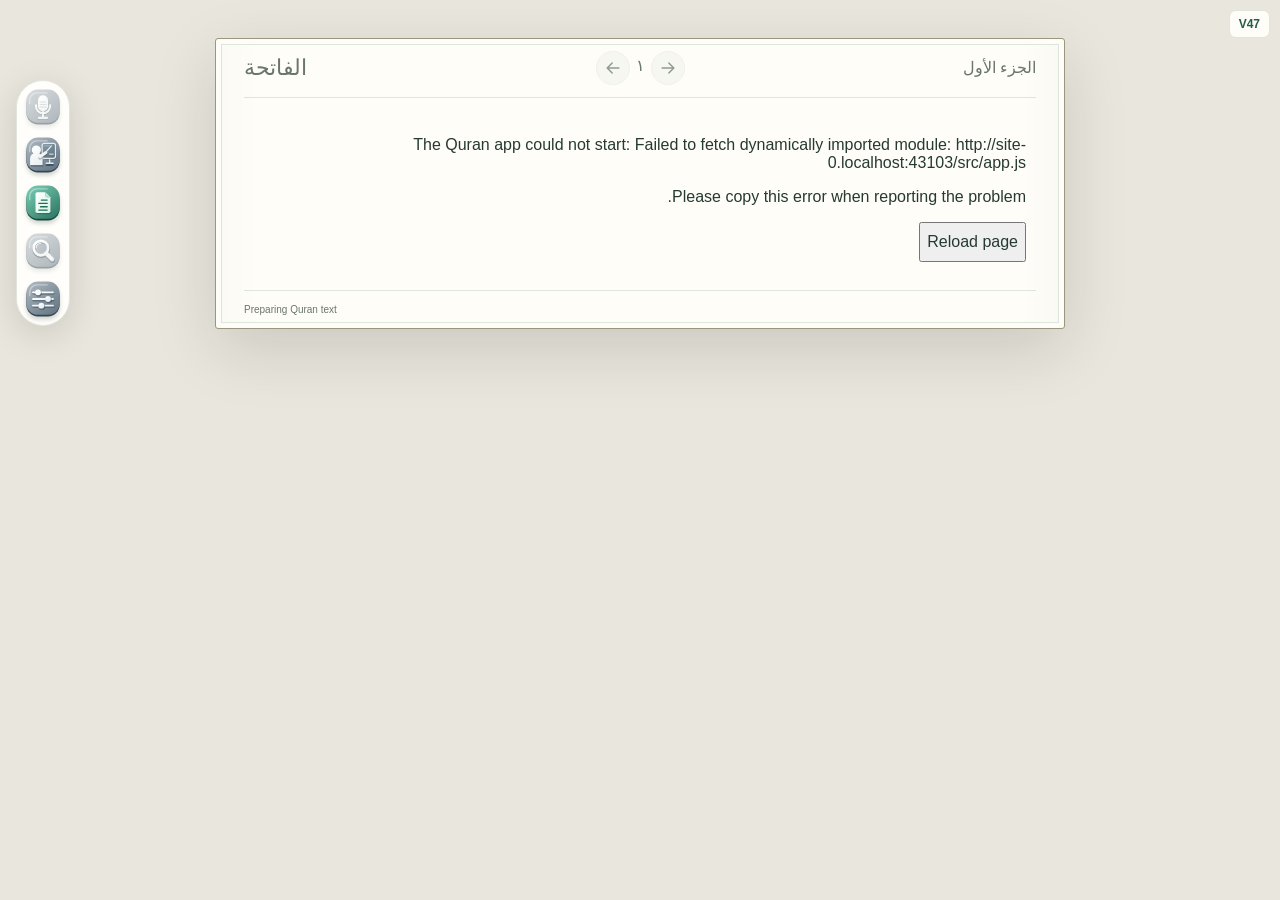
==== index.html @ bebbc144 "changed icons changed icons. and added user sign up with username" ====
<!doctype html>
<html lang="en" data-ui-language="enabled" data-layout="book" data-vowel-review="experimental" data-madd-timing="experimental" data-teacher-voices="preview" data-teacher-retry="word" data-hidden-text="blank">
<head>
  <meta charset="UTF-8"><meta name="viewport" content="width=device-width, initial-scale=1">
  <meta name="theme-color" content="#174f42"><meta name="description" content="Practice Quran memorization with private, offline recitation tracking and a full Mushaf.">
  <title>Recite Al Quran · Quran Recitation Tracker</title>
  <script src="./src/entry.js"></script>
  <link rel="icon" href="./favicon.svg" type="image/svg+xml"><link rel="stylesheet" href="./src/style.css">
  <link rel="stylesheet" href="./src/book.css">
  <link rel="stylesheet" href="./src/accounts.css">
  <link rel="preload" href="./data/AmiriQuran-Regular.ttf" as="font" type="font/ttf" crossorigin>
</head>
<body class="book-view">
  <header class="header">
    <img class="bismillah" src="./assets/bismillah.png" alt="Bismillah ir-Rahman ir-Raheem">
    <button class="icon-button" id="theme" aria-label="Switch color theme">◐</button>
    <span class="app-version" aria-label="Application version 47" title="Loaded application version">V47</span>
  </header>
  <main>
    <section class="card practice" aria-label="Practice and navigation">
      <div class="search-surah-row">
      <button id="search-lock-info" type="button" aria-label="Why search is unavailable" aria-describedby="search-lock-tip" hidden></button>
      <div id="search-lock-tip" role="tooltip" hidden></div>
      <button class="icon-button voice-open" id="voice-open" type="button" aria-label="Find a verse by voice" title="Find a verse by voice" aria-haspopup="dialog" disabled><svg width="22" height="22" viewBox="0 0 24 24" fill="none" stroke="currentColor" stroke-width="1.7" stroke-linecap="round" aria-hidden="true"><circle cx="10" cy="10" r="7"/><path d="m15 15 6 6M7 9v2m3-5v8m3-5v2"/></svg></button>
      <div class="surah-picker"><label class="sr-only" for="surah">Select surah by number, English name, or Arabic name</label><select id="surah" disabled><option>Loading surahs…</option></select></div>
      <form id="search-form" class="unified-search" role="search">
        <label class="sr-only" for="search">Search Quran by page, chapter, verse, or surah name</label>
        <div class="input-group">
          <input id="search" type="search" placeholder="Search a page, surah, or verse…" aria-describedby="search-hint" autocomplete="off" disabled>
          <button id="search-go" type="submit" aria-label="Go to search result" disabled>Go <span aria-hidden="true">↵</span></button>
        </div>
      </form>
      <p id="search-hint">Type <strong>7</strong> for page 7 · <strong>2:255</strong> for an ayah · <strong>S 2</strong> or <strong>Baqarah</strong> for a surah</p>
      </div>
      <div class="recorder" aria-label="Recitation controls">
        <div class="recorder-main">
          <button id="record" class="record-button" aria-label="Start reciting" title="Start reciting" aria-pressed="false" disabled><svg width="22" height="22" viewBox="0 0 24 24" fill="none" stroke="currentColor" stroke-width="1.7" aria-hidden="true"><rect x="9" y="2" width="6" height="12" rx="3"/><path d="M5 10v2a7 7 0 0 0 14 0v-2M12 19v3m-4 0h8"/></svg></button>
          <div class="recitation-counts" aria-label="Automatic word tracking counts"><span class="correct-count" title="Words matched by automatic tracking"><strong id="matched">0</strong> Correct</span><span class="mistake-count" title="Words flagged for review by automatic tracking"><strong id="mistakes">0</strong> Mistakes</span><span class="accuracy-count" title="Matched words divided by matched plus review words for this session; automatic tracking estimate"><strong id="accuracy">—</strong> Accuracy</span></div>
          
          <div class="session-inline" aria-label="Recitation time and passage progress">
            <div class="session-meta"><span id="time" title="Recitation time">00:00</span><span id="percent">0%</span></div>
            <progress id="progress" value="0" max="100" aria-label="Passage progress"></progress>
              </div>
          <div class="practice-actions">
            <button class="text-button" id="reset" aria-label="Reset practice" title="Reset practice">↺ <span>Reset</span></button>
            <button class="icon-button visibility-toggle" id="visibility" type="button" aria-label="Hide Quran text" aria-pressed="false" title="Hide Quran text">
        <span id="eye-open"><svg width="21" height="21" viewBox="0 0 24 24" fill="none" stroke="currentColor" stroke-width="1.7" stroke-linecap="round" stroke-linejoin="round" aria-hidden="true"><path d="M13 3H6a2 2 0 0 0-2 2v14a2 2 0 0 0 2 2h12a2 2 0 0 0 2-2V10ZM13 3v7h7M8 13h8M8 17h8"/></svg></span>
        <span id="eye-closed" hidden><svg width="21" height="21" viewBox="0 0 24 24" fill="none" stroke="currentColor" stroke-width="1.7" stroke-linecap="round" stroke-linejoin="round" aria-hidden="true"><path d="M13 3H6a2 2 0 0 0-2 2v14a2 2 0 0 0 2 2h12a2 2 0 0 0 2-2V10ZM13 3v7h7"/></svg></span>
      </button>
            <div class="font-controls" role="group" aria-label="Quran font size"><button id="font-smaller" class="icon-button" type="button" aria-label="Decrease Quran font size" title="Smaller text">A−</button><button id="font-larger" class="icon-button" type="button" aria-label="Increase Quran font size" title="Larger text">A+</button></div>
          </div>
        </div>
        <p id="status" role="status" aria-live="polite" hidden></p>
        <progress id="download" max="100" value="0" hidden aria-label="Model loading progress"></progress>
        <div id="model-picker" hidden><p>Select your downloaded <code>zipformer_p_arabic_v3.int8.onnx</code> file. It stays on this device.</p><input type="file" id="model-file" accept=".onnx" aria-label="Select downloaded ONNX model"></div>
      </div>
    </section>
    <article class="reader" aria-label="Mushaf">
      <div class="surah-heading">
        <h2 lang="ar" dir="rtl" id="surah-ar">الفاتحة</h2>
        <nav class="page-navigation" aria-label="Mushaf pages"><button id="next-page" class="icon-button" aria-label="Next page" title="Next page" disabled><svg width="20" height="20" viewBox="0 0 24 24" fill="none" stroke="currentColor" stroke-width="1.8" stroke-linecap="round" stroke-linejoin="round" aria-hidden="true"><path d="M19 12H5m6-6-6 6 6 6"/></svg></button><span id="page-label" lang="ar" dir="rtl">١</span><button id="previous-page" class="icon-button" aria-label="Previous page" title="Previous page" disabled><svg width="20" height="20" viewBox="0 0 24 24" fill="none" stroke="currentColor" stroke-width="1.8" stroke-linecap="round" stroke-linejoin="round" aria-hidden="true"><path d="M5 12h14m-6-6 6 6-6 6"/></svg></button></nav>
        <p id="surah-title" lang="ar" dir="rtl">الجزء الأول</p>
        
      </div>
      <div class="ayahs mushaf" id="ayahs" aria-label="Quran passage"><p class="loading">Loading your passage…</p></div>
      <div class="reader-footer"><span id="passage-label">Preparing Quran text</span><div class="legend"><span><i class="green"></i>Matched</span><span><i class="amber"></i>Review</span><span><i class="gray"></i>Upcoming</span></div></div>
    </article>
<!-- Debug panel disabled. Uncomment this block to restore diagnostics.
    <details id="debug-panel" class="card debug-panel">
      <summary>Recitation debug · copy a report when tracking gets stuck</summary>
      <p>Recent recognition text, expected phonemes, match decisions, and audio levels are kept in memory. No audio is recorded or uploaded. Copy before refreshing; only the latest 300 events are retained.</p>
      <div class="debug-actions"><button id="debug-mark" type="button">Mark stuck word</button><button id="debug-copy" type="button">Copy debug report</button><button id="debug-clear" type="button">Clear log</button></div>
      <p id="debug-notice" role="status">Logs collect automatically, even with this section closed. Preview shows the latest 12 events; Copy includes the full log.</p>
      <label class="sr-only" for="debug-output">Recitation diagnostic report</label><textarea id="debug-output" readonly spellcheck="false" dir="ltr"></textarea>
    </details>
    -->
  </main>
  <dialog id="voice-dialog" aria-labelledby="voice-title" aria-describedby="voice-description">
    <div class="voice-heading"><h2 id="voice-title">Find a verse by voice</h2><button id="voice-close" class="icon-button" type="button" aria-label="Close voice search">×</button></div>
    <p id="voice-description">Recite a few words from anywhere in the Quran, then press Find verse. A longer phrase helps distinguish repeated passages.</p>
    <button id="voice-record" type="button">Start voice search</button>
    <p id="voice-status" role="status" aria-live="polite"></p>
    <div id="voice-results" aria-label="Matching verses"></div>
    <p class="hint">Uses your saved speech model. Your voice stays on this device.</p>
  </dialog>
  <div id="mic-notice" popover="manual" hidden>
    <div role="status" aria-live="polite" aria-atomic="true"><strong>Microphone off</strong><p id="mic-notice-message"></p></div>
    <button id="mic-notice-close" class="icon-button" type="button" aria-label="Dismiss microphone notification">×</button>
  </div>
  <script src="./src/book.js"></script>
</body>
</html>
---- src/style.css ----
@font-face{font-family:Hafs;src:url('../data/HafsSmart.ttf') format('truetype');font-display:swap}
.voice-open{display:inline-flex;align-items:center;justify-content:center;flex:0 0 40px;width:40px;height:40px;border:1px solid var(--border);border-radius:50%;color:var(--green);margin-left:auto}
.voice-open:hover{background:var(--soft)}
#voice-dialog{width:min(560px,calc(100vw - 32px));max-height:85dvh;box-sizing:border-box;overflow:auto;background:var(--card);color:var(--ink);border:1px solid var(--border);border-radius:20px;padding:24px;box-shadow:0 24px 80px #0004}
#voice-dialog::backdrop{background:#071f1ac0;backdrop-filter:blur(4px)}
.voice-heading{display:flex;align-items:center;justify-content:space-between;gap:12px}.voice-heading h2{margin:0;font-size:21px}
#voice-description,#voice-status{font-size:14px;line-height:1.7}#voice-record{padding:12px 20px;background:var(--green);color:white;border:0;border-radius:24px}
#voice-record.listening{background:#dc2626;animation:voice-pulse 1.8s ease-in-out infinite}
@keyframes voice-pulse{50%{box-shadow:0 0 0 7px #dc262625}}
@media(prefers-reduced-motion:reduce){#voice-record.listening{animation:none}}
#voice-results{display:grid;gap:10px}.voice-result{display:grid;gap:9px;width:100%;padding:14px;border:1px solid var(--border);border-radius:12px;background:var(--soft);color:var(--ink);text-align:left;white-space:normal}
.voice-result:hover{border-color:var(--green)}.voice-result [lang=ar]{font-family:'Traditional Arabic','Segoe UI',serif;font-size:25px;line-height:1.8;text-align:right}
@media(max-width:400px){.recorder-main{gap:7px!important}.recitation-counts{gap:7px!important}.voice-open{flex-basis:34px;width:34px;height:34px}#voice-dialog{padding:18px}}
#word-info{position:fixed;z-index:20;width:max-content;max-width:min(360px,calc(100vw - 16px));max-height:calc(100vh - 16px);overflow:auto;white-space:pre-line;overflow-wrap:anywhere;pointer-events:none;background:var(--card);color:var(--ink);border:1px solid var(--border);border-radius:12px;padding:14px 16px;box-shadow:0 8px 32px #0003;font:13px/1.8 'Segoe UI',sans-serif;text-align:start}
.continuous-hint{flex:1;text-align:right;font-size:11px;color:var(--muted);margin-right:8px}
#record{position:relative;isolation:isolate}
#record.recording{box-shadow:0 0 0 var(--voice-glow,6px) color-mix(in srgb,var(--green) 12%,transparent)}
#record.recording::before,#record.recording::after{content:'';position:absolute;inset:-4px;border:1.5px solid var(--green);border-radius:50%;pointer-events:none;animation:mic-ripple 2.2s ease-out infinite}
#record.recording::after{animation-delay:1.1s}
@keyframes mic-ripple{0%{transform:scale(.95);opacity:.7}100%{transform:scale(1.5);opacity:0}}
@media(prefers-reduced-motion:reduce){#record.recording::before,#record.recording::after{animation:none;opacity:.3}}
@media(max-width:650px){.continuous-hint{display:none}}
.debug-panel{max-width:850px;margin:20px auto;padding:18px 20px;font-size:12px}
.debug-panel summary{cursor:pointer;color:var(--ink)}
.debug-panel p{font-size:11px;color:var(--muted);line-height:1.7}
.debug-actions{display:flex;flex-wrap:wrap;gap:8px;margin:12px 0}
.debug-actions button{border:1px solid var(--border);border-radius:7px;background:var(--soft);color:var(--ink);padding:8px 12px;font-size:12px}
#debug-output{display:block;box-sizing:border-box;width:100%;height:320px;resize:vertical;border:1px solid var(--border);border-radius:8px;padding:12px;background:var(--card);color:var(--ink);font:12px/1.7 Consolas,monospace;text-align:left;tab-size:2}
:root{font-family:'Segoe UI',sans-serif;font-synthesis:none;color:#253a32;background:#f5f6f2;--card:#fffefa;--ink:#253a32;--muted:#69766c;--border:#e0e5dc;--green:#215d49;--soft:#eef3ea;--amber:#9b631d;--paper:#fffdf8;--ornament:#9b967e;--quran-size:34px;color-scheme:light}
*{box-sizing:border-box}body{margin:0}button,select,input{font:inherit}button{cursor:pointer}button:disabled,select:disabled,input:disabled{opacity:.5;cursor:default}button:focus-visible,a:focus-visible,select:focus-visible,input:focus-visible,summary:focus-visible{outline:3px solid #b89f62;outline-offset:3px}a{color:inherit}button,select,input{min-height:40px}button{color:var(--ink)}[hidden]{display:none!important}
.header{position:relative;text-align:center;padding:20px 85px 12px}.bismillah{display:block;width:240px;max-width:100%;height:auto;margin:0 auto 9px}.brand{font-size:22px;font-weight:650;text-decoration:none;letter-spacing:-.7px}.brand span{font-weight:400}.header p{font-size:11px;color:var(--muted);margin:5px 0 0}.header #theme{position:absolute;right:66px;top:18px}.app-version{position:absolute;right:16px;top:21px;background:var(--card);color:var(--green);border:1px solid var(--border);border-radius:7px;padding:6px 9px;font-size:12px;font-weight:650}
main{max-width:1180px;padding:12px 28px 28px;margin:auto}.card{background:var(--card);border:1px solid var(--border);border-radius:13px}.practice{padding:20px 24px}.section-heading{display:flex;align-items:center;justify-content:space-between;gap:12px;margin-bottom:18px}h1{font-family:Georgia,serif;font-weight:400;font-size:22px;margin:0}.private-badge{display:flex;align-items:center;gap:7px;font-size:11px;color:var(--green);white-space:nowrap}.status-dot{display:inline-block;width:6px;height:6px;border-radius:50%;background:#56856b;vertical-align:middle}
label{display:block;font-size:9px;letter-spacing:1px;color:var(--muted);font-weight:650;margin-bottom:7px}.navigation{display:grid;grid-template-columns:1.4fr 1.1fr 1fr;gap:16px}.navigation>*{min-width:0}.input-group{display:flex;gap:5px}select,input:not([type=checkbox]){width:100%;min-width:0;border:1px solid var(--border);border-radius:7px;background:var(--card);color:var(--ink);font-size:12px;padding:9px}select{max-width:100%}.input-group button{border:1px solid var(--border);border-radius:7px;background:var(--soft);font-size:12px;padding:0 12px}#page{text-align:center;min-width:55px}#previous-page,#next-page{font-size:22px;padding:0 10px}.settings{display:grid;grid-template-columns:1fr .65fr .65fr 1.8fr 1.1fr auto;align-items:end;gap:14px;margin-top:17px}.settings>*{min-width:0}.segmented{display:flex;gap:3px;border-radius:8px;padding:3px;background:var(--soft)}.segmented button{flex:1;border:0;border-radius:6px;background:transparent;color:var(--muted);font-size:11px;min-height:34px;padding:7px}.segmented button[aria-pressed=true]{background:var(--card);color:var(--green);box-shadow:0 1px 4px #00000012}.toggle-row{display:flex;align-items:center;gap:7px;letter-spacing:0;font-weight:400;font-size:11px;margin:0;min-height:40px;white-space:nowrap}input[type=checkbox]{accent-color:var(--green);width:16px;min-height:16px;height:16px}.hint{color:var(--muted);font-size:11px;line-height:1.7}.practice>.hint{margin:8px 0 14px}
.recorder{border-top:1px solid var(--border);padding-top:16px}.recorder-main{display:flex;align-items:center;gap:18px}.record-button{display:flex;align-items:center;justify-content:center;gap:9px;background:var(--green);color:white;border:0;border-radius:9px;padding:12px 18px;font-size:12px;white-space:nowrap;min-height:46px}.record-button.recording{background:#844f3f}.record-button:hover:not(:disabled){filter:brightness(1.1)}.waveform{flex:1;display:flex;align-items:center;justify-content:center;gap:4px;height:38px;overflow:hidden}.waveform i{width:3px;min-width:3px;height:5px;border-radius:3px;background:#a6bca7;transition:height .09s}.session-stats{display:flex;gap:20px;font-size:10px;color:var(--muted);white-space:nowrap}.session-stats strong{font-size:15px;font-weight:500;color:var(--ink);font-variant-numeric:tabular-nums}.text-button,.icon-button{border:0;background:transparent;color:var(--muted);font-size:12px;padding:8px;border-radius:6px}.icon-button{min-width:38px;color:var(--ink)}.text-button:hover,.icon-button:hover{background:var(--soft)}progress{width:100%;height:4px;border:0;display:block;overflow:hidden;border-radius:4px;background:var(--soft);accent-color:var(--green)}progress::-webkit-progress-bar{background:var(--soft)}progress::-webkit-progress-value{background:var(--green)}progress::-moz-progress-bar{background:var(--green)}#progress{margin-top:15px}.status-row{display:flex;justify-content:space-between;align-items:baseline;gap:20px}#status{font-size:11px;line-height:1.7;color:var(--muted);margin:10px 0 0}#status.error{color:#b04437}.status-row .hint{margin:10px 0 0;text-align:right}#download{margin-top:12px}#model-picker p{font-size:12px;line-height:1.7}#model-file{max-width:100%}
.reader-toolbar{display:flex;align-items:center;justify-content:space-between;max-width:850px;margin:18px auto 7px;gap:10px}.reader-toolbar>span{font-size:9px;letter-spacing:1px;color:var(--muted)}.reader-toolbar>div{display:flex;align-items:center}.reader{max-width:850px;margin:0 auto 20px;background:var(--paper);border:1px solid var(--border);border-radius:7px;padding:0 30px;box-shadow:0 12px 35px #283a2607;overflow:hidden}.surah-heading{display:flex;align-items:center;justify-content:space-between;gap:15px;border-bottom:1px solid var(--border);padding:18px 2px}.surah-heading h2{font-family:'Traditional Arabic',serif;font-size:22px;font-weight:400;margin:0;color:var(--muted)}.surah-heading p{font-size:11px;color:var(--muted);margin:0}.ayahs{position:relative;padding:20px 6px 28px;min-height:380px;max-height:820px;overflow-y:auto;scrollbar-width:thin;scrollbar-color:var(--border) transparent;direction:rtl}.ayah{direction:rtl;text-align:center;padding:8px 4px;border-radius:8px;line-height:2.2;margin:4px 0}.ayah.current{background:var(--soft)}.mushaf-line{display:flex;align-items:baseline;justify-content:space-between;gap:2px;direction:rtl;line-height:2.1;white-space:nowrap}.opening-page .mushaf-line{justify-content:center;gap:6px}.word{font-family:Hafs,serif;font-size:var(--quran-size);line-height:inherit;min-height:0;border:0;background:transparent;color:var(--ink);padding:0 2px;border-radius:5px;position:relative;white-space:nowrap}.word.matched{color:var(--green)}.word.review{color:var(--amber);text-decoration:underline dotted;text-underline-offset:6px}.word.next{background:#b9d9c5;box-shadow:0 0 0 1px #92b69d}.word:hover{background:#acbba430}.word.concealed{color:transparent!important;text-decoration:none;user-select:none}.word.concealed:after{content:'';position:absolute;left:3px;right:3px;top:45%;height:9px;background:var(--border);border-radius:3px}.ayah-number{display:inline-grid;place-items:center;flex-shrink:0;border:1px solid var(--ornament);outline:1px solid var(--ornament);outline-offset:2px;border-radius:40%;font-size:12px;line-height:1;min-width:22px;height:24px;margin:0 7px;color:var(--ornament);vertical-align:middle}.mushaf-surah-header{text-align:center;position:relative;font-family:'Traditional Arabic',serif;font-size:27px;font-weight:400;border:3px double var(--ornament);border-radius:3px;margin:14px 6px 18px;padding:5px 40px;line-height:1.4}.mushaf-surah-header:before,.mushaf-surah-header:after{content:'✧';position:absolute;top:4px;color:var(--ornament);font-family:serif;font-size:25px}.mushaf-surah-header:before{right:12px}.mushaf-surah-header:after{left:12px}.page-bismillah{display:block;width:220px;max-width:65%;height:auto;margin:12px auto 20px}.reader-footer{display:flex;align-items:center;justify-content:space-between;gap:15px;border-top:1px solid var(--border);padding:17px 0;font-size:9px;color:var(--muted)}.legend{display:flex;gap:12px;white-space:nowrap}.legend span{display:flex;gap:5px;align-items:center}.legend i{width:5px;height:5px;border-radius:50%}.green{background:#448566}.amber{background:#b58d45}.gray{background:#c1c6bb}.privacy-note{text-align:center;color:var(--muted);font-size:10px;line-height:1.7;margin:8px 0}.history{max-width:850px;margin:20px auto;padding:17px 20px;font-size:12px}.history summary{cursor:pointer}.history summary>span{float:right;font-size:10px;color:var(--muted)}.history-item{display:flex;justify-content:space-between;gap:15px;border-bottom:1px solid var(--border);padding:13px 0;font-size:11px}.history-item>span{color:var(--muted)}footer{text-align:center;color:var(--muted);font-size:10px;line-height:1.8;margin-top:24px}footer p{margin:5px}footer a{margin-left:8px}.loading{text-align:center;color:var(--muted);font-size:13px;padding:40px}
body.dark{--card:#1c2722;--paper:#15231b;--ink:#e3e8de;--muted:#a0afa2;--border:#34483a;--green:#8abc9b;--soft:#26392c;--amber:#e0b775;--ornament:#879880;background:#111c16;color:var(--ink);color-scheme:dark}.dark .record-button{background:#326c50}.dark .record-button.recording{background:#844f3f}.dark .word.next{background:#294e38;box-shadow:0 0 0 1px #739780}.dark .bismillah,.dark .page-bismillah{filter:brightness(0) invert(.9)}
@media(max-width:950px){.settings{grid-template-columns:1fr .65fr .65fr 1.5fr}.settings .toggle-row{grid-column:2/4}.session-stats{gap:12px}.waveform{max-width:180px}.navigation{grid-template-columns:1fr 1fr}.navigation #page-form{grid-column:1/-1;max-width:330px}.reader{padding:0 20px}}
@media(max-width:600px){main{padding:8px 10px 20px}.header{padding:18px 75px 10px}.bismillah{width:190px}.header p{font-size:9px}.header #theme{right:58px;top:15px}.app-version{right:10px;top:18px}.practice{padding:16px 13px}.section-heading{align-items:flex-start}h1{font-size:18px}.private-badge{font-size:9px;gap:4px}.navigation{grid-template-columns:1fr;gap:12px}.navigation #page-form{grid-column:auto;max-width:none}.settings{grid-template-columns:1fr 1fr 1fr;gap:12px 9px}.settings .mode{grid-column:1/3}.settings .toggle-row{grid-column:1/-1;min-height:24px}.recorder-main{flex-wrap:wrap;gap:10px}.record-button{flex:1}.waveform{flex:1;max-width:none}.waveform i:nth-child(n+20){display:none}.session-stats{order:2;width:100%;justify-content:center}.status-row{display:block}.status-row .hint{text-align:left;margin-top:3px}.reader{padding:0 11px}.surah-heading{padding:14px 0}.surah-heading h2{font-size:19px}.surah-heading p{font-size:10px}.ayahs{padding:10px 3px 24px;max-height:75vh}.mushaf-line{gap:1px}.mushaf-line .word{padding:0 1px}.ayah-number{margin:0 4px;min-width:17px;height:20px;font-size:10px}.reader-footer{flex-wrap:wrap;font-size:8px;gap:10px}.reader-toolbar>span{font-size:8px;letter-spacing:.5px}.mushaf-surah-header{font-size:24px}.history-item{flex-direction:column;gap:4px}.history summary>span{font-size:9px}}
@media(prefers-reduced-motion:reduce){*{scroll-behavior:auto!important;transition:none!important}}

/* A single search field and a compact recitation bar. */
.header{padding-bottom:2px}.header .bismillah{margin-bottom:0}
.practice{max-width:850px;margin:0 auto;padding:18px 22px}
.sr-only{position:absolute;width:1px;height:1px;padding:0;margin:-1px;overflow:hidden;clip:rect(0,0,0,0);white-space:nowrap;border:0}
.unified-search .input-group{position:relative;align-items:center;gap:0;background:var(--card);border:1px solid var(--border);border-radius:12px;overflow:hidden}
.unified-search .input-group:focus-within{outline:2px solid var(--green);outline-offset:2px}
.search-icon{flex-shrink:0;margin-left:15px;color:var(--muted)}
.unified-search #search{border:0;outline:none;background:transparent;padding:15px 12px;font-size:14px;min-height:52px}
.unified-search #search-go{flex-shrink:0;background:var(--soft);border:0;margin:6px;padding:0 15px;border-radius:8px;color:var(--green)}
.unified-search #search-go span{margin-left:7px;opacity:.6}
#search-hint{font-size:11px;color:var(--muted);line-height:1.9;margin:9px 2px 17px;text-wrap:pretty}
#search-hint strong{font-weight:600;color:var(--ink)}
.reader-toolbar{display:grid;grid-template-columns:1fr auto 1fr;gap:12px}
.reader-toolbar .page-navigation{display:flex;align-items:center;justify-content:center;gap:8px;font-size:12px;color:var(--muted)}
.reader-toolbar .visibility-toggle{justify-self:end;display:inline-flex;align-items:center;justify-content:center;width:42px;height:42px;border:1px solid var(--border);border-radius:9px;transition:background .15s,color .15s}
.visibility-toggle span{display:flex;align-items:center;justify-content:center}
.visibility-toggle[aria-pressed=true]{background:var(--soft);color:var(--green);border-color:var(--green)}
.search-surah-row{display:grid;grid-template-columns:auto minmax(0,1fr) minmax(0,1fr);gap:12px;align-items:center}
.search-surah-row .voice-open{margin:0;width:42px;height:42px;min-width:42px;border:1px solid var(--border);border-radius:12px;color:var(--green)}
.recorder-main #reset{margin-left:auto}
.search-surah-row>*{min-width:0}
.surah-picker select{height:54px;padding:12px;border-radius:12px;font-size:14px;direction:ltr}
.recorder-main{flex-wrap:nowrap}
.recorder-main .record-button{flex:0 0 48px;width:48px;height:48px;min-height:48px;padding:0;border-radius:50%}
.record-button.recording,.dark .record-button.recording{background:#dc2626;color:#fff;box-shadow:0 0 0 4px #dc26261a}
.recitation-counts{display:flex;align-items:center;gap:20px;white-space:nowrap;font-size:12px}
.recitation-counts strong{font-size:19px;font-weight:600;font-variant-numeric:tabular-nums;margin-right:4px}
.correct-count{color:var(--green)}.mistake-count{color:#b83232}.dark .mistake-count{color:#ff9292}
.session-meta{display:flex;justify-content:space-between;font-size:10px;color:var(--muted);margin-top:7px;font-variant-numeric:tabular-nums}
.ayah-number{font-family:'Traditional Arabic','Noto Naskh Arabic','Segoe UI',serif}
.bismillah-line{display:flex;align-items:baseline;justify-content:center;gap:clamp(4px,1vw,10px);margin:8px 0 18px;direction:rtl}
.bismillah-line .word{font-family:'Traditional Arabic','Noto Naskh Arabic','Geeza Pro',serif;font-size:clamp(28px,4vw,40px);font-weight:400;line-height:1.9;padding:0 2px}
@media(max-width:600px){.practice{padding:14px 13px}.header{padding-bottom:0}.unified-search #search{font-size:13px;padding:13px 8px}.unified-search #search-go{padding:0 11px}.search-icon{margin-left:10px}#search-hint{font-size:10px;margin-bottom:13px}.reader-toolbar{grid-template-columns:1fr auto;gap:8px}.reader-status{display:none}.reader-toolbar .page-navigation{justify-self:start}.bismillah-line{gap:4px}}
@media(max-width:600px){.search-surah-row{gap:8px}.search-surah-row .search-icon{display:none}.search-surah-row #search{font-size:12px;padding:12px 7px}.search-surah-row #search-go{padding:0 8px;margin:5px}.search-surah-row #search-go span{display:none}.surah-picker select{font-size:12px;padding:10px 6px}.recorder-main{gap:12px}.recorder-main .waveform{display:none}.recitation-counts{flex:1;justify-content:center;gap:12px;font-size:11px}.recitation-counts strong{font-size:17px;margin-right:2px}.recorder-main #reset{padding:6px;font-size:11px}}
/* V14: keep navigation in the header and practice feedback in one compact row. */
.header{display:grid;grid-template-columns:auto minmax(0,1fr) auto auto;align-items:center;gap:10px;padding:12px 16px 4px}
.header .bismillah{width:240px;max-width:100%;margin:0 auto}
.header #theme,.header .app-version{position:static}
.header .app-version{justify-self:end;white-space:nowrap}
.header .page-navigation{display:flex;align-items:center;gap:4px;white-space:nowrap;font-size:12px;color:var(--muted);direction:ltr}
.recorder{padding-top:10px}
.recorder-main{gap:14px}
.recorder-main .visibility-toggle{display:inline-flex;align-items:center;justify-content:center;flex:0 0 38px;width:38px;height:38px;padding:7px;border:1px solid var(--border);border-radius:9px}
.session-inline{flex:1;min-width:66px;max-width:220px;margin-left:2px}
.session-inline .session-meta{margin:0 0 5px;gap:8px;line-height:1.2}
.session-inline #progress{margin:0;height:3px}
.practice+.reader{margin-top:10px}
@media(max-width:600px){.header{gap:4px;padding:10px 10px 2px}.header .page-navigation{gap:0;font-size:10px}.header #next-page,.header #previous-page{min-width:28px;padding:0 6px}.header #theme{min-width:30px;padding:6px}.header .app-version{font-size:11px;padding:5px 7px}.recorder-main{gap:8px}.recorder-main .record-button{flex-basis:40px;width:40px;height:40px;min-height:40px}.recorder-main .recitation-counts{flex:0 0 auto;gap:9px;font-size:10px}.recorder-main .recitation-counts strong{font-size:16px}.recorder-main .visibility-toggle{flex-basis:32px;width:32px;height:34px;min-width:32px;padding:5px}.session-inline{min-width:48px;margin:0}.session-inline .session-meta{font-size:9px;gap:3px}}
@media(max-width:430px){.recorder-main #reset span{display:none}.recorder-main #reset{font-size:18px;padding:3px;min-width:24px}.recorder-main{gap:6px!important}.recorder-main .recitation-counts{gap:6px!important}}
/* Center navigation within the Mushaf heading, without adding another row. */
.header{display:block;padding:12px 100px 4px}
.header #theme{position:absolute;right:66px;top:12px}
.header .app-version{position:absolute;right:16px;top:15px}
.surah-heading{display:grid;grid-template-columns:minmax(0,1fr) auto minmax(0,1fr);gap:12px;padding:10px 2px}
.surah-heading h2{justify-self:start;min-width:0;overflow-wrap:anywhere}
.surah-heading p{justify-self:end;text-align:right;min-width:0}
.surah-heading .page-navigation{display:flex;align-items:center;justify-content:center;gap:4px;white-space:nowrap;font-size:12px;color:var(--muted);direction:ltr}
@media(max-width:600px){.header{padding:10px 85px 2px}.header #theme{right:54px;top:9px}.header .app-version{right:10px;top:12px}.surah-heading{gap:6px;padding:8px 0}.surah-heading .page-navigation{gap:0;font-size:11px}.surah-heading #next-page,.surah-heading #previous-page{min-width:30px;padding:0 6px}}
/* V16: natural word spacing and a full-height Mushaf with document scrolling. */
.reader{border:1px solid var(--ornament);border-radius:12px;box-shadow:0 8px 30px #283a2610,inset 0 0 0 4px var(--paper),inset 0 0 0 5px var(--border)}
.reader .ayahs{max-height:none;min-height:0;overflow:visible;padding:22px 10px 28px}
.mushaf-line,.opening-page .mushaf-line{justify-content:center;flex-wrap:wrap;column-gap:5px;row-gap:0;white-space:normal;line-height:1.95}
.mushaf-line .word{flex:0 0 auto;padding:0 2px}
.bismillah-line{flex-wrap:wrap;gap:5px}
.bismillah-line .word{font-size:var(--quran-size)}
.mushaf-heading-info{min-width:0}
.surah-heading .mushaf-heading-info p{text-align:left;margin-top:3px;font-size:10px;line-height:1.4}
.font-controls{display:flex;justify-self:end;gap:2px;border:1px solid var(--border);border-radius:9px;background:var(--paper)}
.font-controls button{min-width:34px;padding:6px;font-size:13px}
@media(max-width:600px){.reader .ayahs{padding:16px 3px 22px}.mushaf-line,.opening-page .mushaf-line{column-gap:3px;line-height:1.85}.font-controls button{min-width:30px;padding:5px;font-size:12px}.surah-heading .mushaf-heading-info p{font-size:9px}.surah-heading .mushaf-heading-info h2{font-size:17px}}
/* Disabled native inputs do not consistently receive pointer events. */
.search-surah-row{position:relative}
#search-lock-info{position:absolute;inset:0;z-index:2;width:100%;height:100%;border:0;border-radius:12px;padding:0;background:transparent;cursor:help}
#search-lock-info:focus-visible{outline:2px solid var(--green);outline-offset:3px}
#search-lock-tip{position:absolute;top:calc(100% + 7px);left:0;right:0;z-index:3;width:fit-content;max-width:100%;padding:10px 14px;background:var(--card);color:var(--ink);border:1px solid var(--border);border-radius:10px;box-shadow:0 6px 24px #0002;font-size:12px;line-height:1.6}
/* Temporary microphone-stop notice; does not move the Mushaf or take focus. */
#mic-notice{position:fixed;inset:auto 16px calc(20px + env(safe-area-inset-bottom)) auto;margin:0;z-index:100;width:min(390px,calc(100vw - 32px));display:flex;align-items:flex-start;gap:12px;padding:16px;border:1px solid var(--border);border-left:4px solid #dc2626;border-radius:12px;background:var(--card);color:var(--ink);box-shadow:0 10px 40px #0003;font:13px/1.6 'Segoe UI',sans-serif}
#mic-notice strong{font-size:14px}#mic-notice p{margin:4px 0 0}#mic-notice-close{flex:0 0 32px;min-width:32px;font-size:22px;padding:0;margin-left:auto}#mic-notice::backdrop{background:transparent;pointer-events:none}
/* Keep Reset, visibility, and text size together in that order. */
.practice-actions{display:flex;align-items:center;gap:8px;flex:0 0 auto;margin-left:auto}
.recorder-main .practice-actions #reset{margin-left:0;white-space:nowrap}
.practice-actions .font-controls{flex:0 0 auto}
.surah-heading .page-navigation{grid-column:2;grid-row:1;flex-wrap:nowrap;justify-self:center}
#page-label{white-space:nowrap;flex-shrink:0}
@media(max-width:600px){.recorder-main{flex-wrap:wrap}.practice-actions{gap:6px}.recorder-main .session-inline{max-width:none}.surah-heading>h2{grid-column:1;grid-row:1}.surah-heading>p{grid-column:3;grid-row:1}}
/* Preserve printed line assignments and align ordinary lines to both margins. */
.mushaf-line,.opening-page .mushaf-line{flex-wrap:nowrap;white-space:nowrap;column-gap:3px;font-size:var(--quran-size);line-height:1.95}
.mushaf-line{justify-content:space-between}
.opening-page .mushaf-line{justify-content:center;column-gap:6px}
.mushaf-line .word{padding:0;flex:0 0 auto}
.mushaf-line .ayah-number{font-size:.36em;min-width:1.8em;width:auto;height:2em;margin:0 .5em;flex:0 0 auto}
.bismillah-line{flex-wrap:nowrap;white-space:nowrap}
@media(max-width:600px){.mushaf-line{column-gap:2px}.opening-page .mushaf-line{column-gap:4px}}
/* Keep examples beneath only the text-search column. */
.search-surah-row{row-gap:6px}
.search-surah-row #search-hint{grid-column:3;grid-row:2;margin:0 2px 12px;text-align:left;overflow-wrap:anywhere}
.search-surah-row #search-lock-info{bottom:auto;height:54px}
.search-surah-row #search-lock-tip{top:61px}
/* V26: compact examples, tracking accuracy, and optically centered navigation. */
.search-surah-row #search-hint{font-size:10px;line-height:1.5;margin-bottom:10px}
.accuracy-count{color:var(--ink)}
.recorder-main{flex-wrap:wrap}
.surah-heading .page-navigation{gap:6px;align-items:center;line-height:1}
.surah-heading #next-page,.surah-heading #previous-page{display:inline-flex;align-items:center;justify-content:center;width:34px;height:34px;min-height:34px;min-width:34px;padding:0;border:1px solid var(--border);border-radius:50%;background:var(--soft)}
.page-navigation svg{display:block;flex-shrink:0}
#page-label{display:inline-flex;align-items:center;justify-content:center;height:34px;line-height:1;font-variant-numeric:tabular-nums}
.reader-footer{flex-wrap:wrap}
@media(max-width:600px){.search-surah-row #search-hint{font-size:10px}.surah-heading .page-navigation{gap:3px}.surah-heading #next-page,.surah-heading #previous-page{width:30px;min-width:30px;height:32px;min-height:32px}#page-label{height:32px}.recorder-main .recitation-counts{flex-wrap:wrap;row-gap:4px}}
/* Shared, interactive word feedback on desktop and mobile. */
#word-info{pointer-events:auto;white-space:normal;width:350px;max-width:calc(100vw - 16px);overscroll-behavior:contain}
.word-info-heading{display:flex;align-items:center;justify-content:space-between;gap:12px;border-bottom:1px solid var(--border);padding-bottom:6px;margin-bottom:10px}
#word-info .word-info-close{font-size:22px;min-width:32px;min-height:32px;padding:0;line-height:1}
.word-info-field{margin:10px 0}.word-info-field>strong{font-size:11px;color:var(--muted)}
.word-info-arabic{font-family:Hafs,'Traditional Arabic','Segoe UI',serif;font-size:12px;line-height:1.5}
#word-info .word-info-note{font-size:11px;color:var(--muted);line-height:1.6;margin:9px 0}
#word-info details{border-top:1px solid var(--border);padding-top:10px;margin-top:12px}
#word-info summary{cursor:pointer;color:var(--green);font-weight:600;padding:4px 0}
.word-info-reference ul{list-style:none;padding:0;margin:6px 0;line-height:1.9}
.word-info-reference li{direction:ltr;unicode-bidi:plaintext}
/* Compact translucent word card, shared by desktop and mobile. */
#word-info{width:max-content;max-width:min(360px,calc(100vw - 16px));padding:10px 12px;font-size:12px;line-height:1.55;background:rgba(255,254,250,.6);backdrop-filter:blur(2px);-webkit-backdrop-filter:blur(2px);border-radius:12px;box-shadow:0 8px 28px #0003}
body.dark #word-info{background:rgba(28,39,34,.6)}
#word-info.is-review{max-width:min(330px,calc(100vw - 16px))}
#word-info .word-info-heading{gap:10px;margin:0 0 6px;padding:0 0 6px;align-items:center;flex-wrap:wrap;position:relative;padding-right:27px}
.word-info-word{font-family:'Traditional Arabic','Segoe UI',serif;font-size:12px;line-height:1.5}
.word-info-pronunciation{color:var(--green);font-size:12px;unicode-bidi:isolate;overflow-wrap:anywhere}
#word-info .word-info-close{position:absolute;right:-4px;top:0;min-width:26px;min-height:30px;font-size:21px;color:var(--muted)}
#word-info .word-info-reference ul{margin:0;line-height:1.65}
#word-info .word-info-field{margin:6px 0}
#word-info .word-info-note{margin:6px 0}
#word-info details{margin-top:8px;padding-top:6px}
#word-info .word-info-heading{padding-right:0}
---- src/book.css ----
/* Shared book layout; application behavior stays in the shared app. */
@font-face{font-family:BookQuran;src:url('../data/AmiriQuran-Regular.ttf') format('truetype');font-weight:400;font-style:normal;font-display:swap}
/* One bundled Unicode font for the Quran and recognized Arabic alike. */
.book-view .word,.book-view .bismillah-line .word,.book-view [lang=ar],.book-view .ayah-number{font-family:BookQuran,serif}
.book-view #word-info.is-review .word-info-arabic{font-family:BookQuran,serif;font-size:20px;font-weight:400;line-height:1.8}
/* The reading controls and account icon share one palette for each state. */
body.book-view{background:#e9e6dd;min-height:100vh;--control-off-light:#adb9c1;--control-off-deep:#5b6c7b;--control-off-edge:#344653;--control-off-ivory:#e2ebef;--control-off-board:#8297a4;--control-on-light:#79ceb5;--control-on-deep:#256d58;--control-on-edge:#174b3d;--control-on-ivory:#d2f3e6;--control-on-board:#6da68a}
body.book-view.dark{background:#0e1712;--control-off-light:#91a3b0;--control-off-deep:#435969;--control-off-edge:#263b49;--control-off-ivory:#d8e5ec;--control-off-board:#6d8799;--control-on-light:#83d8bf;--control-on-deep:#245e50;--control-on-edge:#113d32;--control-on-ivory:#bce5d6;--control-on-board:#5e9d80}
.book-view .header{height:0;padding:0;margin:0}
.book-view .header .bismillah{display:none}
.book-view .header .app-version{position:fixed;top:10px;right:10px;z-index:12;background:var(--paper)}
/* Each layout identifies its loaded version at the far right. */
.book-view main{max-width:1180px;padding:38px 24px 32px;margin:0 auto}
.book-view .reader{margin:0 auto;padding:0 28px;border-radius:3px;box-shadow:0 20px 65px #0002,inset 0 0 0 5px var(--paper),inset 0 0 0 6px var(--border);background:linear-gradient(90deg,#00000004,transparent 5%,transparent 95%,#00000005),var(--paper)}
.book-view .surah-heading{padding:12px 0}
.book-view #surah-title{font-family:BookQuran,serif;font-size:16px;line-height:1.6;direction:rtl;text-align:right;justify-self:end;align-self:center;min-width:0;max-width:100%;white-space:normal;overflow-wrap:anywhere}
.book-view .reader-footer{font-size:10px;padding:13px 0}
.book-view .reader-footer .legend{display:none}
/* The desktop rail uses the gutter; the page never shifts for controls. */
.book-view .practice{position:fixed;top:80px;bottom:auto;left:16px;z-index:10;width:54px;margin:0;padding:6px;border-radius:28px;background:var(--card);box-shadow:0 8px 35px #0002}
.book-view .recorder{padding:0;border:0}
.book-view .recorder-main{gap:8px;flex-wrap:nowrap;flex-direction:column}
.book-view .recorder-main>.book-control{display:flex;align-items:center;justify-content:center;flex:0 0 40px;width:40px;height:40px;min-width:40px;min-height:40px;border:0;border-radius:50%;padding:8px;transition:background 220ms ease,color 220ms ease,box-shadow 220ms ease,transform 220ms ease}
.book-view .recorder-main>.book-control:hover:not(:disabled){transform:translateY(-1px)}
.book-view .recorder-main>.book-control:active:not(:disabled){transform:scale(.94)}
.book-view .book-control svg,.book-view #teacher-icon-on,.book-view #teacher-icon-off{display:flex;align-items:center;justify-content:center}
/* Off/closed is slate; enabled/open, including live capture, is emerald. */
.book-view :is(#record,#teacher-enabled,#visibility,#book-search,#book-menu).book-control{position:relative;--control-light:var(--control-off-light);--control-deep:var(--control-off-deep);--control-edge:var(--control-off-edge);--control-ivory:var(--control-off-ivory);--control-board:var(--control-off-board);padding:0;border-radius:14px;background:transparent}
.book-view .book-mic-symbol,.book-view .teacher-symbol,.book-view .book-orb-symbol{display:block;width:40px;height:40px;flex:none;overflow:visible;filter:drop-shadow(0 3px 2px #071e1b30) drop-shadow(0 1px 0 #ffffff48);transition:filter 220ms ease}
/* Visibility's pressed state means hidden text, so the printed page is green. */
.book-view :is(#record.recording,#teacher-enabled[aria-pressed=true],#visibility[aria-pressed=false],#book-search[aria-expanded=true],#book-menu[aria-expanded=true]){--control-light:var(--control-on-light);--control-deep:var(--control-on-deep);--control-edge:var(--control-on-edge);--control-ivory:var(--control-on-ivory);--control-board:var(--control-on-board)}
.book-view #record.recording{box-shadow:0 0 0 var(--voice-glow,6px) color-mix(in srgb,var(--control-on-light) 12%,transparent)}
.book-view #record.recording::before,.book-view #record.recording::after{border-radius:16px;border-color:var(--control-on-light)}
.book-view #teacher-enabled{--teacher-figure:var(--control-on-light)}
.book-view #teacher-icon-on,.book-view #teacher-icon-off{flex:0 0 40px}
/* Only the surrounding rings animate, using the microphone's ripple timing.
   The Teacher artwork remains still; voice search does not activate the rings. */
.book-view.reciting #teacher-enabled[aria-pressed=true]::before,.book-view.reciting #teacher-enabled[aria-pressed=true]::after{content:'';position:absolute;inset:-4px;border:1.5px solid var(--teacher-figure);border-radius:50%;pointer-events:none;animation:mic-ripple 2.2s ease-out infinite}
.book-view.reciting #teacher-enabled[aria-pressed=true]::after{animation-delay:1.1s}
@media(prefers-reduced-motion:reduce){
  .book-view.reciting #teacher-enabled[aria-pressed=true]::before,.book-view.reciting #teacher-enabled[aria-pressed=true]::after{animation:none;opacity:.3}
  .book-view .book-mic-symbol,.book-view .teacher-symbol,.book-view .book-orb-symbol{transition:none}
}
.book-view #teacher-tooltip{position:absolute;display:block;z-index:20;left:calc(100% + 14px);top:50%;width:270px;max-width:calc(100vw - 24px);padding:13px 15px;border:1px solid var(--border);border-radius:14px;background:color-mix(in srgb,var(--card) 94%,transparent);color:var(--ink);box-shadow:0 10px 32px #0002;backdrop-filter:blur(8px);font-size:12px;font-weight:400;line-height:1.65;text-align:left;white-space:normal;pointer-events:none;opacity:0;visibility:hidden;transform:translateY(-50%) scale(.9);transform-origin:left center;transition:opacity 240ms ease,transform 240ms ease,visibility 240ms}
.book-view #teacher-enabled:hover #teacher-tooltip,.book-view #teacher-enabled:focus-visible #teacher-tooltip{opacity:1;visibility:visible;transform:translateY(-50%) scale(1)}
.book-view #status,.book-view #model-picker{width:min(280px,calc(100vw - 100px));white-space:normal;font-size:12px;padding:10px;background:var(--card);border:1px solid var(--border);border-radius:10px}
.book-view #download{width:40px}
.book-view #model-picker input{max-width:100%}
.book-view #mic-notice{bottom:calc(110px + env(safe-area-inset-bottom))}
#book-settings{position:fixed;inset:0 auto 0 0;margin:0;width:min(360px,calc(100vw - 24px));height:100dvh;max-height:100dvh;box-sizing:border-box;overflow:auto;padding:24px;border:0;border-right:1px solid var(--border);border-radius:0;background:var(--card);color:var(--ink);box-shadow:8px 0 40px #0002;z-index:15}
#book-settings::backdrop{background:#07181050}
#book-settings .book-session .recitation-counts{display:flex;justify-content:space-between;gap:10px;font-size:11px}
#book-settings .book-session strong{display:block;font-size:20px}
#book-settings .session-inline{display:block;width:100%;max-width:none;margin-top:14px}
.book-settings-heading{display:flex;justify-content:flex-end;align-items:center;margin-bottom:4px}
#book-close{font-size:26px}
#book-settings section:first-of-type{border-top:0;padding-top:0}
#book-settings section{padding:16px 0;border-top:1px solid var(--border)}
#book-settings h3{font-size:12px;font-weight:600;margin:0 0 12px}
#book-settings .search-surah-row{display:grid;grid-template-columns:42px minmax(0,1fr);gap:8px}
#book-settings .unified-search{grid-column:1 / -1;grid-row:2}
#book-settings #search-hint{grid-column:1 / -1;grid-row:3;margin:0;line-height:1.6}
#book-settings #search-lock-info{inset:0;height:100%}
#book-settings #search-lock-tip{top:100%}
#book-settings .practice-actions{justify-content:flex-start;flex-wrap:wrap;margin:0;gap:8px}
#book-settings .practice-actions #theme{flex-shrink:0;width:34px;min-width:34px;padding:6px}
#book-settings .font-controls{margin-left:auto}
#book-settings .history{margin:12px 0;padding:12px}
#book-settings footer{margin-top:16px}
.book-view #word-info .word-info-madd{border-top:1px solid var(--border);margin-top:10px;padding-top:10px}
.book-view #book-settings .tajweed-preview-settings{display:grid;gap:8px}
.book-view #book-settings .tajweed-preview-settings label{margin:0;font-size:12px;font-weight:600}
.book-view #book-settings .tajweed-preview-settings .hint{margin:0;line-height:1.6}
.book-view #word-info .word-info-timing-preview>.word-info-note{margin:4px 0 8px}
/* Feedback floats over the existing margin; it never resizes the Mushaf. */
.book-view #teacher-feedback{position:fixed;z-index:14;left:50%;top:12px;translate:-50% 0;width:min(280px,calc(100vw - 28px));max-width:calc(100vw - 28px);box-sizing:border-box;padding:12px 15px 14px;border:1px solid var(--border);border-radius:18px;background:color-mix(in srgb,var(--card) 94%,transparent);color:var(--ink);box-shadow:0 12px 38px #0002;backdrop-filter:blur(12px);opacity:1;scale:1;transform-origin:center;transition:scale 420ms cubic-bezier(.2,.7,.2,1),opacity 420ms ease,display 420ms allow-discrete}
.book-view #teacher-feedback[data-placement=gutter]{top:50dvh;translate:0 -50%}
.book-view #teacher-feedback[hidden]{display:none;opacity:0;scale:.85;pointer-events:none}
.book-view #teacher-feedback:not(.is-visible){opacity:0;scale:.85;pointer-events:none}
.book-view #teacher-feedback{margin:0;right:auto;bottom:auto}
.book-view #teacher-feedback-word:empty{display:none}
.book-view #teacher-feedback[data-state=countdown]{padding-bottom:12px}
.book-view .teacher-feedback-heading{display:flex;align-items:center;justify-content:space-between;gap:8px}
.book-view #teacher-feedback-label{font-size:11px;font-weight:600;color:var(--muted)}
.book-view #teacher-dismiss{display:flex;align-items:center;justify-content:center;width:26px;height:26px;min-width:26px;min-height:26px;padding:0;border:0;font-size:23px;line-height:1;background:transparent;color:var(--muted)}
.book-view #teacher-feedback-word{font-family:BookQuran,serif;font-size:28px;font-weight:400;line-height:1.8;margin:3px 0 6px;text-align:center;overflow-wrap:anywhere}
.book-view #teacher-feedback-detail{font-size:12px;line-height:1.5;margin:0}
.book-view #teacher-replay{display:block;margin:10px auto 0;padding:6px 12px;font-size:11px}
@starting-style{.book-view #teacher-feedback:not([hidden]){opacity:0;scale:.85}}
@media(prefers-reduced-motion:reduce){.book-view #teacher-feedback{transition:none}}
/* Opening and closing motion. Discrete display/overlay
   transitions keep the closing surface visible until its shrink finishes. */
@keyframes book-popup-in{from{opacity:0;transform:scale(0)}to{opacity:1;transform:scale(1)}}
.book-view :is(#book-settings,#voice-dialog,#word-info,#mic-notice,#search-lock-tip,#model-picker){
  opacity:1;scale:1;transform-origin:center;
  transition:scale 320ms cubic-bezier(.2,.7,.2,1),opacity 320ms ease,display 320ms allow-discrete,overlay 320ms allow-discrete;
}
.book-view #book-settings{transform-origin:left center}
.book-view :is(#voice-dialog:not([open]),#word-info[hidden],#mic-notice[hidden],#search-lock-tip[hidden],#model-picker[hidden]){opacity:0;scale:0;pointer-events:none}
.book-view #book-settings:not([open]){opacity:0;scale:0 1;pointer-events:none}
.book-view :is(#book-settings,#voice-dialog)::backdrop{opacity:0;transition:opacity 320ms ease,display 320ms allow-discrete,overlay 320ms allow-discrete}
.book-view :is(#book-settings,#voice-dialog)[open]::backdrop{opacity:1}
@starting-style{
  .book-view #book-settings[open]{opacity:0;scale:0 1}
  .book-view #voice-dialog[open],.book-view #word-info:not([hidden]),.book-view #mic-notice:not([hidden]),.book-view #search-lock-tip:not([hidden]),.book-view #model-picker:not([hidden]){opacity:0;scale:0}
  .book-view :is(#book-settings,#voice-dialog)[open]::backdrop{opacity:0}
}
.book-view #word-info details[open] .word-info-reference{transform-origin:top left;animation:book-popup-in 320ms cubic-bezier(.2,.7,.2,1)}
@media(prefers-reduced-motion:reduce){
  .book-view :is(#book-settings,#voice-dialog,#word-info,#mic-notice,#search-lock-tip,#model-picker),.book-view :is(#book-settings,#voice-dialog)::backdrop{transition:none}
  .book-view #word-info details[open] .word-info-reference{animation:none}
}

/* Leave the top-row badge space available on the dedicated phone layout. */
html[data-layout=mobile] .book-view.mobile-reciting main{padding-bottom:calc(32px + var(--mobile-reading-tail,0px))}
/* Phone pages turn with a horizontal gesture; vertical reading and zoom stay native. */
html[data-layout=mobile]{overflow-x:clip}
html[data-layout=mobile] .reader{touch-action:pan-y pinch-zoom;overflow-anchor:none}
/* Amiri's visible Arabic sits low in its line box. The extra bottom inset
   centers the title's ink within its frame without enlarging the text. */
html[data-layout=mobile] .book-view .mushaf-surah-header{display:flex;align-items:center;justify-content:center;min-height:2.2em;padding:0 36px .4em;line-height:1.55;margin:6px 6px 4px}
html[data-layout=mobile] .book-view .mushaf-surah-header::before,
html[data-layout=mobile] .book-view .mushaf-surah-header::after{top:50%;transform:translateY(-50%);line-height:1}
html[data-layout=mobile] .book-view .bismillah-line{margin-block:0;line-height:1.95}
html[data-layout=mobile] .book-view .bismillah-line .word{line-height:inherit}
/* Use spare phone height between printed rows without stretching the font. */
html[data-layout=mobile] .reader .mushaf-line:not(:last-child){margin-block-end:var(--mobile-line-gap,0px)}
html[data-layout=mobile] .surah-heading .page-navigation :is(#next-page,#previous-page){display:none}
html[data-layout=mobile] .mobile-page-dragging{cursor:grabbing}
html[data-layout=mobile] .mobile-page-turning{pointer-events:none}

/* Shared desktop/mobile language control. Keep the centered Mushaf and
   physical microphone/Teacher control order stable when the UI becomes RTL. */
html[data-ui-language=enabled] #book-settings .language-setting{display:flex;align-items:center;justify-content:space-between;gap:12px;padding:12px 0 16px;border-top:0}
html[data-ui-language=enabled] .language-setting label{font-size:13px;font-weight:600;letter-spacing:0;margin:0;color:var(--ink)}
html[data-ui-language=enabled] .language-setting select{width:155px;max-width:65%;font-size:13px}
html[data-ui-language=enabled] #page-label{font-family:BookQuran,serif;font-size:16px;line-height:1.5;padding-block-end:.2em}
html[data-ui-language=enabled][lang=ar] .book-view main,
html[data-ui-language=enabled][lang=ar] .book-view .recorder-main,
html[data-ui-language=enabled][lang=ar] .book-view .surah-heading{direction:ltr}
html[data-ui-language=enabled][lang=ar] :is(#book-settings,#teacher-voices,#voice-dialog,#word-info,#teacher-feedback,#mic-notice){direction:rtl;text-align:right}
html[data-ui-language=enabled][lang=ar] :is(#book-settings,#teacher-voices,#voice-dialog,#word-info,#teacher-feedback,#mic-notice) :is(label,p,h2,h3,summary){letter-spacing:0}
html[data-ui-language=enabled][lang=ar] #book-settings .book-session{direction:rtl}
html[data-ui-language=enabled][lang=ar] #book-settings :is(.practice-actions,.font-controls),
html[data-ui-language=enabled][lang=ar] :is(.word-info-pronunciation,.session-meta){direction:ltr;unicode-bidi:isolate}
html[data-ui-language=enabled][lang=ar] #book-settings .font-controls{margin-left:0;margin-right:auto}
html[data-ui-language=enabled][lang=ar] #book-settings #search-hint{text-align:right}
html[data-ui-language=enabled][lang=ar] #search{direction:rtl;text-align:right}
html[data-ui-language=enabled][lang=ar] #mic-notice-close{margin-left:0;margin-right:auto}

/* The preview panel reserves the measured toolbar area and leaves the page
   centered. JS delays hidden on close for browsers without display animation. */
html[data-teacher-voices=preview] #teacher-voices{position:fixed;z-index:16;top:16px;left:82px;width:min(320px,calc(100vw - 98px));max-height:calc(100vh - 32px);max-height:calc(100dvh - 32px);overflow:auto;box-sizing:border-box;padding:18px;border:1px solid var(--border);border-radius:20px;background:var(--card);background:color-mix(in srgb,var(--card) 96%,transparent);color:var(--ink);box-shadow:8px 12px 44px #0003;backdrop-filter:blur(12px);opacity:0;pointer-events:none;transform:translateX(-10px) scale(.88,.92);clip-path:inset(8% 100% 8% 0 round 20px);transform-origin:left center;transition:transform 480ms cubic-bezier(.22,1,.36,1),clip-path 480ms cubic-bezier(.22,1,.36,1),opacity 260ms ease;scrollbar-width:thin;scrollbar-color:var(--border) transparent}
html[data-teacher-voices=preview] #teacher-voices[data-placement=row]{transform:translateY(-10px) scale(.92,.92);clip-path:inset(0 0 100% 0 round 20px);transform-origin:center top}
html[data-teacher-voices=preview] #teacher-voices.is-open{opacity:1;pointer-events:auto;transform:translate(0) scale(1);clip-path:inset(0 round 20px)}
html[data-teacher-voices=preview] #teacher-voices>:not(.teacher-voices-heading){opacity:0;transform:translateY(8px);transition:opacity 180ms ease,transform 320ms cubic-bezier(.22,1,.36,1)}
html[data-teacher-voices=preview] #teacher-voices.is-open>:not(.teacher-voices-heading){opacity:1;transform:translateY(0);transition-duration:300ms,420ms;transition-delay:90ms}
html[data-teacher-voices=preview] .teacher-voices-heading{display:flex;align-items:center;justify-content:space-between;gap:12px;margin:0 0 8px}
html[data-teacher-voices=preview] .teacher-voices-heading h2{font-size:17px;font-weight:650;line-height:1.4;margin:0}
html[data-teacher-voices=preview] .teacher-voices-close{display:flex;align-items:center;justify-content:center;width:30px;height:30px;min-width:30px;min-height:30px;padding:0;font-size:26px;line-height:1;border-radius:50%;color:var(--muted)}
html[data-teacher-voices=preview] .teacher-voices-help{font-size:12px;line-height:1.65;color:var(--muted);margin:0 0 14px}
html[data-teacher-voices=preview] .teacher-voices-enable-row{display:flex;align-items:center;justify-content:space-between;gap:16px;padding:11px 12px;border:1px solid var(--border);border-radius:13px;background:var(--paper);font-size:13px;font-weight:650}
html[data-teacher-voices=preview] .teacher-voices-toggle{display:flex;align-items:center;justify-content:center;gap:8px;flex:0 0 87px;min-width:87px;min-height:36px;padding:7px 8px;border:1px solid var(--border);border-radius:22px;background:var(--card);color:var(--muted);font-size:12px;font-weight:650;line-height:1;transition:background 220ms ease,color 220ms ease,border-color 220ms ease}
html[data-teacher-voices=preview] .teacher-voices-toggle[aria-checked=true]{border-color:var(--green);background:var(--soft);color:var(--green)}
html[data-teacher-voices=preview] .teacher-voices-toggle:focus-visible{outline:2px solid var(--green);outline-offset:3px}
html[data-teacher-voices=preview] .teacher-voices-switch-track{display:block;position:relative;flex:0 0 32px;width:32px;height:18px;border-radius:12px;background:var(--border);transition:background 220ms ease}
html[data-teacher-voices=preview] .teacher-voices-switch-track::after{content:'';position:absolute;top:3px;left:3px;width:12px;height:12px;border-radius:50%;background:var(--paper);box-shadow:0 1px 3px #0003;transition:transform 260ms cubic-bezier(.22,1,.36,1)}
html[data-teacher-voices=preview] .teacher-voices-toggle[aria-checked=true] .teacher-voices-switch-track{background:var(--green)}
html[data-teacher-voices=preview] .teacher-voices-toggle[aria-checked=true] .teacher-voices-switch-track::after{transform:translateX(14px)}
html[data-teacher-voices=preview] .teacher-voices-switch-state{min-width:20px;text-align:left}
html[data-teacher-voices=preview] .teacher-voices-instruction{font-size:11px;line-height:1.5;color:var(--muted);margin:12px 0 9px}
html[data-teacher-voices=preview] .teacher-voice-choices{min-width:0;padding:0;border:0;margin:0}
html[data-teacher-voices=preview] .teacher-voice-group{display:grid;gap:5px;margin:0 0 12px}
html[data-teacher-voices=preview] .teacher-voice-group h3{font-size:11px;font-weight:650;color:var(--muted);margin:2px 0 3px}
html[data-teacher-voices=preview] .teacher-voice-choice{display:flex;align-items:center;gap:10px;min-height:39px;margin:0;padding:8px 10px;border:1px solid var(--border);border-radius:10px;color:var(--ink);background:var(--paper);font-size:12px;font-weight:400;letter-spacing:0;line-height:1.4;cursor:pointer;transition:background 180ms ease,border-color 180ms ease}
html[data-teacher-voices=preview] .teacher-voice-choice:hover:not(.is-disabled){background:var(--soft)}
html[data-teacher-voices=preview] .teacher-voice-choice.is-selected{background:var(--soft);border-color:var(--green)}
html[data-teacher-voices=preview] .teacher-voice-choice.is-disabled{opacity:.6;cursor:default}
html[data-teacher-voices=preview] .teacher-voice-choice input[type=radio]{flex:0 0 15px;width:15px;height:15px;min-width:15px;min-height:15px;margin:0;padding:0;accent-color:var(--green)}
html[data-teacher-voices=preview] #teacher-voice-notice{font-size:11px;line-height:1.6;color:var(--muted);margin:0;padding-top:10px;border-top:1px solid var(--border)}
html[data-teacher-voices=preview] #teacher-voices-status{font-size:11px;line-height:1.6;color:var(--ink);margin:8px 0 0}
html[data-teacher-voices=preview] #teacher-voices-status:empty{display:none}
html[data-teacher-voices=preview] .teacher-panel-open #teacher-tooltip{display:none}
@media(prefers-reduced-motion:reduce){html[data-teacher-voices=preview] #teacher-voices,html[data-teacher-voices=preview] #teacher-voices>:not(.teacher-voices-heading),html[data-teacher-voices=preview] .teacher-voice-choice,html[data-teacher-voices=preview] .teacher-voices-toggle,html[data-teacher-voices=preview] .teacher-voices-switch-track,html[data-teacher-voices=preview] .teacher-voices-switch-track::after{transition:none}}
/* Details follow the hovered word without changing the centered page. */
.book-view #word-info,.book-view #word-info.is-review{right:auto;bottom:auto;translate:none;width:max-content;max-width:min(340px,calc(100vw - 16px));max-height:calc(100dvh - 16px);padding:10px 12px;transform-origin:center;transition:scale 320ms cubic-bezier(.2,.7,.2,1),opacity 320ms ease,display 320ms allow-discrete;}
@media(max-width:899px){
 .book-view #word-info,.book-view #word-info.is-review{padding:10px}
}
@media(prefers-reduced-motion:reduce){.book-view #word-info{transition:none}}

/* Measured page margins choose the desktop rail, not a browser-width guess.
   A top row stays in document flow so it cannot cover any Quran line. */
.book-view.book-controls-top main{padding-top:12px}
.book-view.book-controls-top .practice{position:relative;top:auto;bottom:auto;left:auto;right:auto;width:max-content;margin:0 auto 16px;padding:6px;transform:none}
.book-view.book-controls-top .recorder-main{flex-direction:row;gap:8px!important}
.book-view.book-controls-top .recorder-main>.book-control{flex:0 0 44px;width:44px;height:44px;min-width:44px;min-height:44px;padding:8px}
.book-view.book-controls-top #teacher-tooltip{left:-52px;top:calc(100% + 14px);transform:scale(.9);transform-origin:top left}
.book-view.book-controls-top #teacher-enabled:hover #teacher-tooltip,.book-view.book-controls-top #teacher-enabled:focus-visible #teacher-tooltip{transform:scale(1)}
.book-view.book-controls-top #status,.book-view.book-controls-top #model-picker{position:absolute;top:calc(100% + 8px);left:0;width:min(320px,calc(100vw - 24px));z-index:11;margin:0}
.book-view.book-controls-top #download{position:absolute;left:12px;right:12px;bottom:2px;width:calc(100% - 24px);height:2px;margin:0}
@media(max-width:600px){
  .book-view main{padding:12px 8px 24px;margin:0}
  .book-view.book-controls-top .practice{margin-left:0;margin-right:48px;margin-bottom:12px}
  .book-view.book-controls-top .recorder-main{gap:4px!important}
  .book-view.book-controls-top #teacher-tooltip{left:-48px}
  .book-view .header .app-version{top:24px}
  .book-view .reader{padding:0 12px}
  .book-view .surah-heading{gap:4px}
  .book-view .surah-heading h2{font-size:17px}
  .book-view #surah-title{font-size:14px}
  #book-settings{padding:20px}
}
@media(prefers-reduced-motion:reduce){
  .book-view .book-control{transition:none}
  .book-view #teacher-enabled svg{animation:none}
  .book-view #teacher-tooltip{transition:none}
}

/* Test-page diagnostics stay inside settings and never cover the Mushaf. */
html[data-tajweed-review=experimental] .tajweed-testing-log{margin-top:8px;border-top:1px solid var(--border);padding-top:10px;font-size:12px}
html[data-tajweed-review=experimental] .tajweed-testing-log>summary{font-weight:650;cursor:pointer;padding:4px 0}
html[data-tajweed-review=experimental] .tajweed-log-body{display:grid;gap:10px;padding-top:10px;min-width:0}
.book-view #book-settings .tajweed-preview-settings .tajweed-log-toggle{display:flex;align-items:center;gap:8px;font-size:12px;cursor:pointer;font-weight:500}
html[data-tajweed-review=experimental] .tajweed-log-toggle input{width:16px;height:16px;min-width:16px;min-height:16px;margin:0;accent-color:var(--green)}
html[data-tajweed-review=experimental] .tajweed-log-summary{margin:0;font-size:11px;line-height:1.65;color:var(--muted);overflow-wrap:anywhere}
html[data-tajweed-review=experimental] .tajweed-log-events{margin:0;padding:0;list-style:none;max-height:240px;overflow:auto;scrollbar-width:thin;display:grid;gap:7px}
html[data-tajweed-review=experimental] .tajweed-log-events li{padding:7px 8px;border:1px solid var(--border);border-radius:8px;background:var(--paper);line-height:1.5;overflow-wrap:anywhere}
html[data-tajweed-review=experimental] .tajweed-log-event-label{display:block;unicode-bidi:plaintext}
html[data-tajweed-review=experimental] .tajweed-log-events small{display:block;margin-top:3px;color:var(--muted);font-size:10px}
html[data-tajweed-review=experimental] .tajweed-log-actions{display:flex;gap:6px;flex-wrap:wrap}
html[data-tajweed-review=experimental] .tajweed-log-actions button{padding:6px 9px;font-size:11px;min-height:32px}
html[data-tajweed-review=experimental] .tajweed-log-message:empty{display:none}
html[data-tajweed-review=experimental] .tajweed-log-fallback{display:block;box-sizing:border-box;width:100%;font:10px/1.5 monospace;resize:vertical;max-height:220px}
html[data-tajweed-review=experimental] .tajweed-log-fallback[hidden]{display:none}
html[data-tajweed-review=experimental] .tajweed-log-retention{font-size:10px;color:var(--muted)}

/* Colour annotations belong to the test-page guide. Keep glyph sizing and
   word tracking separate from each letter's Tajweed colour. */
html[data-tajweed-colors=preview] .book-view{--tajweed-madd:#b5293b;--tajweed-ghunnah:#217742;--tajweed-idgham:#815aab;--tajweed-ikhfa:#267680;--tajweed-qalqalah:#2867bc;--tajweed-silent:#6d766e}
html[data-tajweed-colors=preview] .book-view.dark{--tajweed-madd:#fa9098;--tajweed-ghunnah:#76c48d;--tajweed-idgham:#c5a0eb;--tajweed-ikhfa:#78c9cf;--tajweed-qalqalah:#84b6f8;--tajweed-silent:#a1afa4}
html[data-tajweed-colors=preview] .word [data-tajweed-rule]{font-family:inherit;font-size:inherit;font-weight:inherit;line-height:inherit;letter-spacing:inherit;color:inherit}
html[data-tajweed-colors=preview] .tajweed-colors-on .word [data-tajweed-rule=madda_normal],
html[data-tajweed-colors=preview] .tajweed-colors-on .word [data-tajweed-rule=madda_permissible],
html[data-tajweed-colors=preview] .tajweed-colors-on .word [data-tajweed-rule=madda_obligatory],
html[data-tajweed-colors=preview] .tajweed-colors-on .word [data-tajweed-rule=madda_necessary]{color:var(--tajweed-madd)}
html[data-tajweed-colors=preview] .tajweed-colors-on .word [data-tajweed-rule=ghunnah]{color:var(--tajweed-ghunnah)}
html[data-tajweed-colors=preview] .tajweed-colors-on .word [data-tajweed-rule=idgham_ghunnah],
html[data-tajweed-colors=preview] .tajweed-colors-on .word [data-tajweed-rule=idgham_wo_ghunnah],
html[data-tajweed-colors=preview] .tajweed-colors-on .word [data-tajweed-rule=idgham_shafawi],
html[data-tajweed-colors=preview] .tajweed-colors-on .word [data-tajweed-rule=idgham_mutajanisayn],
html[data-tajweed-colors=preview] .tajweed-colors-on .word [data-tajweed-rule=idgham_mutaqaribayn]{color:var(--tajweed-idgham)}
html[data-tajweed-colors=preview] .tajweed-colors-on .word [data-tajweed-rule=ikhafa],
html[data-tajweed-colors=preview] .tajweed-colors-on .word [data-tajweed-rule=ikhafa_shafawi],
html[data-tajweed-colors=preview] .tajweed-colors-on .word [data-tajweed-rule=iqlab]{color:var(--tajweed-ikhfa)}
html[data-tajweed-colors=preview] .tajweed-colors-on .word [data-tajweed-rule=qalaqah]{color:var(--tajweed-qalqalah)}
html[data-tajweed-colors=preview] .tajweed-colors-on .word [data-tajweed-rule=ham_wasl],
html[data-tajweed-colors=preview] .tajweed-colors-on .word [data-tajweed-rule=laam_shamsiyah],
html[data-tajweed-colors=preview] .tajweed-colors-on .word [data-tajweed-rule=slnt]{color:var(--tajweed-silent)}
html[data-tajweed-colors=preview] .tajweed-colors-on .word.matched:not(.concealed){color:var(--ink);text-decoration:underline solid;text-decoration-color:var(--green);text-decoration-thickness:1px;text-underline-offset:8px}
html[data-tajweed-colors=preview] .tajweed-colors-on .word.matched:not(.next):not(.concealed){background:color-mix(in srgb,var(--green) 9%,transparent)}
html[data-tajweed-colors=preview] .tajweed-colors-on .word.review:not(.concealed){color:var(--ink);text-decoration:underline dotted;text-decoration-color:var(--amber);text-decoration-thickness:2px;text-underline-offset:8px}
html[data-tajweed-colors=preview] .tajweed-colors-on .word.review:not(.next):not(.concealed){background:color-mix(in srgb,var(--amber) 11%,transparent)}
html[data-tajweed-colors=preview] .word.concealed [data-tajweed-rule],
html[data-tajweed-colors=preview] .word.concealed *{color:transparent!important;text-decoration:none!important;text-shadow:none!important}
/* Keep hidden words blank; ayah numbers remain visible. */
html[data-hidden-text=blank] .word.concealed::after{content:none}
html[data-hidden-text=blank] .word.concealed{background:transparent!important;box-shadow:none!important;border-color:transparent!important}
html[data-tajweed-colors=preview] #tajweed-colors-toggle{--tajweed-icon-line:var(--muted);--tajweed-icon-paper:var(--paper);padding:5px;color:var(--muted)}
html[data-tajweed-colors=preview] #tajweed-colors-toggle .tajweed-colour-symbol{width:28px;height:28px}
html[data-tajweed-colors=preview] #tajweed-colors-toggle .tajweed-icon-madd,
html[data-tajweed-colors=preview] #tajweed-colors-toggle .tajweed-icon-ghunnah,
html[data-tajweed-colors=preview] #tajweed-colors-toggle .tajweed-icon-qalqalah{stroke:var(--tajweed-icon-line);transition:stroke 220ms ease}
html[data-tajweed-colors=preview] #tajweed-colors-toggle[aria-pressed=true]{--tajweed-icon-line:var(--green);background:color-mix(in srgb,var(--green) 12%,var(--card));box-shadow:inset 0 0 0 1px color-mix(in srgb,var(--green) 40%,transparent)}
html[data-tajweed-colors=preview] #tajweed-colors-toggle[aria-pressed=true] .tajweed-icon-madd{stroke:var(--tajweed-madd)}
html[data-tajweed-colors=preview] #tajweed-colors-toggle[aria-pressed=true] .tajweed-icon-ghunnah{stroke:var(--tajweed-ghunnah)}
html[data-tajweed-colors=preview] #tajweed-colors-toggle[aria-pressed=true] .tajweed-icon-qalqalah{stroke:var(--tajweed-qalqalah)}
html[data-tajweed-colors=preview] .tajweed-colour-settings{display:grid;gap:9px}
html[data-tajweed-colors=preview] .tajweed-colour-settings .hint{margin:0;font-size:11px;line-height:1.6}
html[data-tajweed-colors=preview] .tajweed-colour-legend{display:grid;grid-template-columns:1fr 1fr;gap:8px 12px;list-style:none;margin:0;padding:0;font-size:11px}
html[data-tajweed-colors=preview] .tajweed-colour-legend li{display:flex;align-items:center;gap:7px}
html[data-tajweed-colors=preview] .tajweed-colour-swatch{width:8px;height:8px;border-radius:50%;flex:none;background:var(--tajweed-swatch)}
html[data-tajweed-colors=preview] [data-tajweed-colour=madd]{--tajweed-swatch:var(--tajweed-madd)}
html[data-tajweed-colors=preview] [data-tajweed-colour=ghunnah]{--tajweed-swatch:var(--tajweed-ghunnah)}
html[data-tajweed-colors=preview] [data-tajweed-colour=idgham]{--tajweed-swatch:var(--tajweed-idgham)}
html[data-tajweed-colors=preview] [data-tajweed-colour=ikhfa]{--tajweed-swatch:var(--tajweed-ikhfa)}
html[data-tajweed-colors=preview] [data-tajweed-colour=qalqalah]{--tajweed-swatch:var(--tajweed-qalqalah)}
html[data-tajweed-colors=preview] [data-tajweed-colour=silent]{--tajweed-swatch:var(--tajweed-silent)}
/* Six 44px controls fit in one row from 366px; smaller viewports use two
   rows rather than widening or shifting the centered Quran page. */
@media(max-width:365px){
  html[data-tajweed-colors=preview] .book-view.book-controls-top .recorder-main{display:grid;grid-template-columns:repeat(3,44px);gap:4px!important}
}
@media(prefers-reduced-motion:reduce){
  html[data-tajweed-colors=preview] #tajweed-colors-toggle .tajweed-icon-madd,
  html[data-tajweed-colors=preview] #tajweed-colors-toggle .tajweed-icon-ghunnah,
  html[data-tajweed-colors=preview] #tajweed-colors-toggle .tajweed-icon-qalqalah{transition:none}
}
---- src/accounts.css ----
.account-entry{position:fixed;top:10px;right:70px;z-index:13;direction:ltr}
html[data-release=production] .app-version{display:none!important}
.book-view.book-controls-top.account-header-room main{padding-top:62px}
.account-orb{--account-light:var(--control-off-light,#adb9c1);--account-deep:var(--control-off-deep,#5b6c7b);--account-person:var(--control-off-ivory,#e2ebef);position:relative;display:grid;place-items:center;width:40px;height:40px;min-width:40px;min-height:40px;padding:0;border:0!important;border-radius:14px;background:transparent!important;box-shadow:none!important;cursor:pointer;transition:transform .24s ease,filter .24s ease}
.account-orb.is-signed-in{--account-light:var(--control-on-light,#79ceb5);--account-deep:var(--control-on-deep,#256d58);--account-person:var(--control-on-ivory,#d2f3e6)}
.account-orb-symbol{width:40px;height:40px;overflow:visible;filter:drop-shadow(0 3px 2px #071e1b30) drop-shadow(0 1px 0 #ffffff48);transition:transform .24s ease}
.account-orb.is-signed-in .account-orb-person{display:none}
.account-orb-initials{position:absolute;inset:4px;display:grid;place-items:center;color:#f5fff9;font-family:'Segoe UI',Tahoma,Arial,sans-serif;font-size:20px;font-weight:650;line-height:1.15;white-space:nowrap;letter-spacing:0;unicode-bidi:isolate;text-align:center;text-shadow:0 1px 1px #12392d75,0 -1px 0 #ffffff30;opacity:0;pointer-events:none;transition:opacity .2s ease,transform .24s ease}
.account-orb.is-signed-in .account-orb-initials{opacity:1}
.account-orb-initials[data-letters="2"]{font-size:16px}
.account-orb:hover{transform:translateY(-2px)}.account-orb:hover .account-orb-symbol{transform:rotate(-5deg)}
.account-orb:hover .account-orb-initials{transform:rotate(-5deg)}
.account-orb:active{transform:translateY(1px) scale(.95)}.account-orb:focus-visible{outline:2px solid var(--green);outline-offset:3px}
.account-orb-dot{position:absolute;right:1px;bottom:3px;width:9px;height:9px;border:2px solid var(--paper,var(--card));border-radius:50%;background:#66746e;transition:background .2s ease}
.account-orb.is-signed-in .account-orb-dot{background:#6ee7a5}.account-orb.needs-choice .account-orb-dot{background:#e9b864}
.account-dialog{color:var(--ink);background:var(--paper,var(--card));border:1px solid var(--border);border-radius:22px;padding:0;width:min(380px,calc(100vw - 28px));max-width:calc(100vw - 28px);max-height:calc(100dvh - 32px);overflow:auto;box-shadow:0 24px 80px #0005;opacity:0;transform:translateY(15px) scale(.94);transition:opacity .19s ease,transform .24s cubic-bezier(.2,.8,.2,1);scrollbar-width:thin}
.account-dialog.is-visible{opacity:1;transform:translateY(0) scale(1)}
.account-dialog::backdrop{background:#07181360;backdrop-filter:blur(5px)}
.account-dialog-inner{display:flex;flex-direction:column;gap:12px;padding:22px}
.account-dialog-heading{display:flex;align-items:center;justify-content:space-between;gap:16px}
.account-dialog h2{font:inherit;font-size:20px;font-weight:650;margin:0;letter-spacing:-.4px;color:var(--ink)}
.account-dialog .account-close{display:grid;place-items:center;flex:none;width:30px;height:30px;min-width:30px;min-height:30px;padding:0;border:0;border-radius:50%;font-size:24px;line-height:1;background:transparent;color:var(--muted);cursor:pointer}
.account-dialog .account-close:hover{background:color-mix(in srgb,var(--green) 10%,transparent)}
.account-dialog p{font-size:13px;line-height:1.65;margin:0;color:var(--muted)}
.account-dialog .account-status{font-size:12px;color:var(--green)}.account-dialog .account-message{font-size:12px;color:var(--ink);border-inline-start:2px solid var(--green);padding-inline-start:10px}
.account-identity{display:flex;align-items:center;gap:12px;margin:2px 0}
.account-identity-avatar{display:grid;place-items:center;width:44px;height:44px;flex:none;border-radius:15px;color:#f5fff9;background:linear-gradient(145deg,var(--control-on-light,#79ceb5),var(--control-on-deep,#256d58));box-shadow:inset 0 1px 0 #fff5,0 3px 6px #0002;font-family:'Segoe UI',Tahoma,Arial,sans-serif;font-size:22px;font-weight:650;line-height:1.15;letter-spacing:0;unicode-bidi:isolate;text-shadow:0 1px 1px #12392d75}
.account-identity-avatar[data-letters="2"]{font-size:18px}
.account-identity>div{min-width:0;display:flex;flex-direction:column;gap:3px}.account-name{font-size:15px;overflow-wrap:anywhere}.account-email{font-size:11px;color:var(--muted);overflow-wrap:anywhere}
.account-dialog button:not(.account-close){font-family:inherit;font-size:13px;border-radius:12px;padding:11px 14px;min-height:42px;line-height:1.45;cursor:pointer;transition:background .2s ease,transform .2s ease,opacity .2s ease}
.account-dialog button:not(.account-close):active{transform:scale(.98)}
.account-dialog button:focus-visible{outline:2px solid var(--green);outline-offset:3px}
.account-dialog button:disabled{opacity:.45;cursor:default;transform:none}
.account-dialog .account-primary{background:var(--green);color:var(--paper,#fff);border:1px solid transparent;font-weight:600}
.account-dialog .account-secondary{background:transparent;color:var(--ink);border:1px solid var(--border)}
.account-dialog .account-google{display:flex;align-items:center;justify-content:center;gap:10px;background:#fff;color:#25332c;border:1px solid #d8dedb;box-shadow:0 2px 3px #00000009}
.account-google svg{width:18px;height:18px;flex:none}
.account-dialog .account-member-actions{display:flex;align-items:center;justify-content:space-between;gap:10px;border-top:1px solid var(--border);padding-top:14px;margin-top:2px}
.account-dialog .account-member-actions{flex-wrap:wrap}
.account-auth{display:flex;flex-direction:column;gap:10px;transform-origin:top center}
.account-auth.is-entering{animation:account-form-enter .28s cubic-bezier(.2,.8,.2,1) both}
.account-dialog .account-auth-divider{display:flex;align-items:center;gap:10px;margin:2px 0;font:inherit;font-size:12px;font-weight:600;color:var(--muted)}
.account-auth-divider::before,.account-auth-divider::after{content:"";height:1px;background:var(--border);flex:1}
.account-auth-form{display:flex;flex-direction:column;gap:10px}
.account-field{display:flex;flex-direction:column;gap:5px;font-size:12px;font-weight:600;color:var(--ink)}
.account-dialog .account-field input{box-sizing:border-box;width:100%;height:43px;border:1px solid var(--border);border-radius:11px;padding:10px 12px;background:color-mix(in srgb,var(--green) 3%,var(--paper,var(--card)));color:var(--ink);font-family:inherit;font-size:16px;line-height:1.4;outline:none;transition:border-color .18s ease,box-shadow .18s ease}
.account-dialog .account-field input:focus{border-color:var(--green);box-shadow:0 0 0 3px color-mix(in srgb,var(--green) 13%,transparent)}
.account-dialog .account-field input:disabled{opacity:.55}
.account-dialog .account-field-hint{font-size:10px;margin-top:-6px;line-height:1.45}
.account-dialog .account-auth-message{border-inline-start:2px solid #bd8f53;padding-inline-start:9px;font-size:12px;color:var(--ink)}
.account-dialog .account-recovery-help,.account-dialog .account-method-note{font-size:10px;line-height:1.6}
.account-auth-links{display:flex;justify-content:space-between;flex-wrap:wrap;gap:6px 12px}
.account-dialog .account-text-button{padding:3px 0!important;min-height:28px!important;border:0;background:transparent;color:var(--green);font-size:11px!important;box-shadow:none;text-decoration:underline;text-underline-offset:3px}
.account-recovery-once{display:flex;flex-direction:column;gap:12px;animation:account-form-enter .3s cubic-bezier(.2,.8,.2,1) both}
.account-dialog .account-recovery-once h3{font:inherit;font-size:13px;font-weight:650;margin:0;color:var(--ink)}
.account-recovery-username{font-size:12px;align-self:flex-start;overflow-wrap:anywhere}
.account-recovery-code{display:block;box-sizing:border-box;user-select:all;overflow-wrap:anywhere;white-space:normal;font-size:14px;line-height:1.8;letter-spacing:1px;padding:14px;border:1px dashed var(--green);border-radius:12px;color:var(--ink);background:color-mix(in srgb,var(--green) 7%,transparent)}
.account-code-actions{display:flex;gap:10px}.account-code-actions button{flex:1}
.account-recovery-ack{display:flex;align-items:flex-start;gap:9px;font-size:12px;line-height:1.6;color:var(--ink);cursor:pointer}
.account-recovery-ack input{flex:none;width:17px;height:17px;margin:2px 0 0;accent-color:var(--green)}
.account-recovery-ack input:focus-visible{outline:2px solid var(--green);outline-offset:3px}
.account-dialog .account-code-message{font-size:11px;color:var(--green)}
@keyframes account-form-enter{from{opacity:0;transform:translateY(7px) scale(.975)}to{opacity:1;transform:translateY(0) scale(1)}}
.account-dialog .account-delete-link{background:transparent;border:0;color:var(--muted);font-size:11px!important;padding:8px!important}
.account-dialog .account-delete-link:hover{color:#be6861}
.account-choice{display:flex;flex-direction:column;gap:10px;padding:14px;border:1px solid var(--border);border-radius:15px;background:color-mix(in srgb,var(--green) 4%,transparent)}
.account-choice h3{margin:0;font:inherit;font-size:14px;font-weight:650;color:var(--ink)}
.account-dialog .account-choice p{font-size:12px}
.account-position-row{display:flex;flex-direction:column;gap:7px;font-size:11px;color:var(--ink);padding:5px 0 7px}
.account-delete-confirm{display:flex;flex-direction:column;gap:10px;padding-top:12px;border-top:1px solid var(--border)}
.account-dialog .account-danger{background:#a5443d;color:white;border:1px solid transparent}
.account-dialog .account-busy-note{font-size:11px;padding-top:10px;border-top:1px solid var(--border)}
.account-privacy{align-self:center;font-size:11px;color:var(--muted);text-underline-offset:3px;margin-top:1px}
.account-dialog [hidden]{display:none!important}
@media(max-width:600px){.account-dialog-inner{padding:20px;gap:11px}.account-dialog{border-radius:20px}.account-dialog h2{font-size:19px}}
@media(prefers-reduced-motion:reduce){.account-orb,.account-orb-symbol,.account-orb-initials,.account-dialog,.account-field input{transition:none}.account-orb:hover,.account-orb:hover .account-orb-symbol,.account-orb:hover .account-orb-initials{transform:none}.account-auth.is-entering,.account-recovery-once{animation:none}}
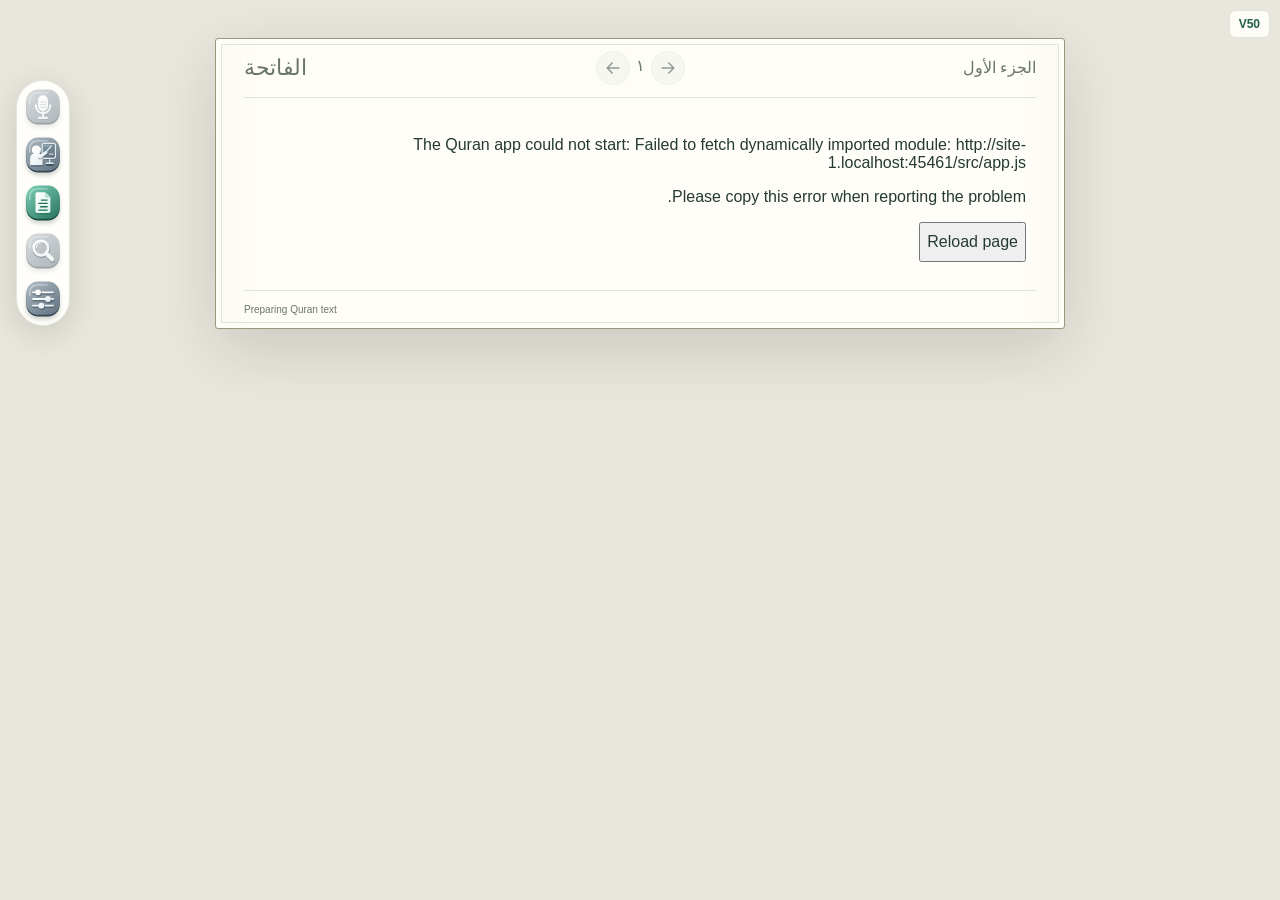
==== commit d0feb978: "mobile page change swipe disable when mic is on" ====
--- a/index.html
+++ b/index.html
@@ -14,7 +14,7 @@
   <header class="header">
     <img class="bismillah" src="./assets/bismillah.png" alt="Bismillah ir-Rahman ir-Raheem">
     <button class="icon-button" id="theme" aria-label="Switch color theme">◐</button>
-    <span class="app-version" aria-label="Application version 47" title="Loaded application version">V47</span>
+    <span class="app-version" aria-label="Application version 50" title="Loaded application version">V50</span>
   </header>
   <main>
     <section class="card practice" aria-label="Practice and navigation">
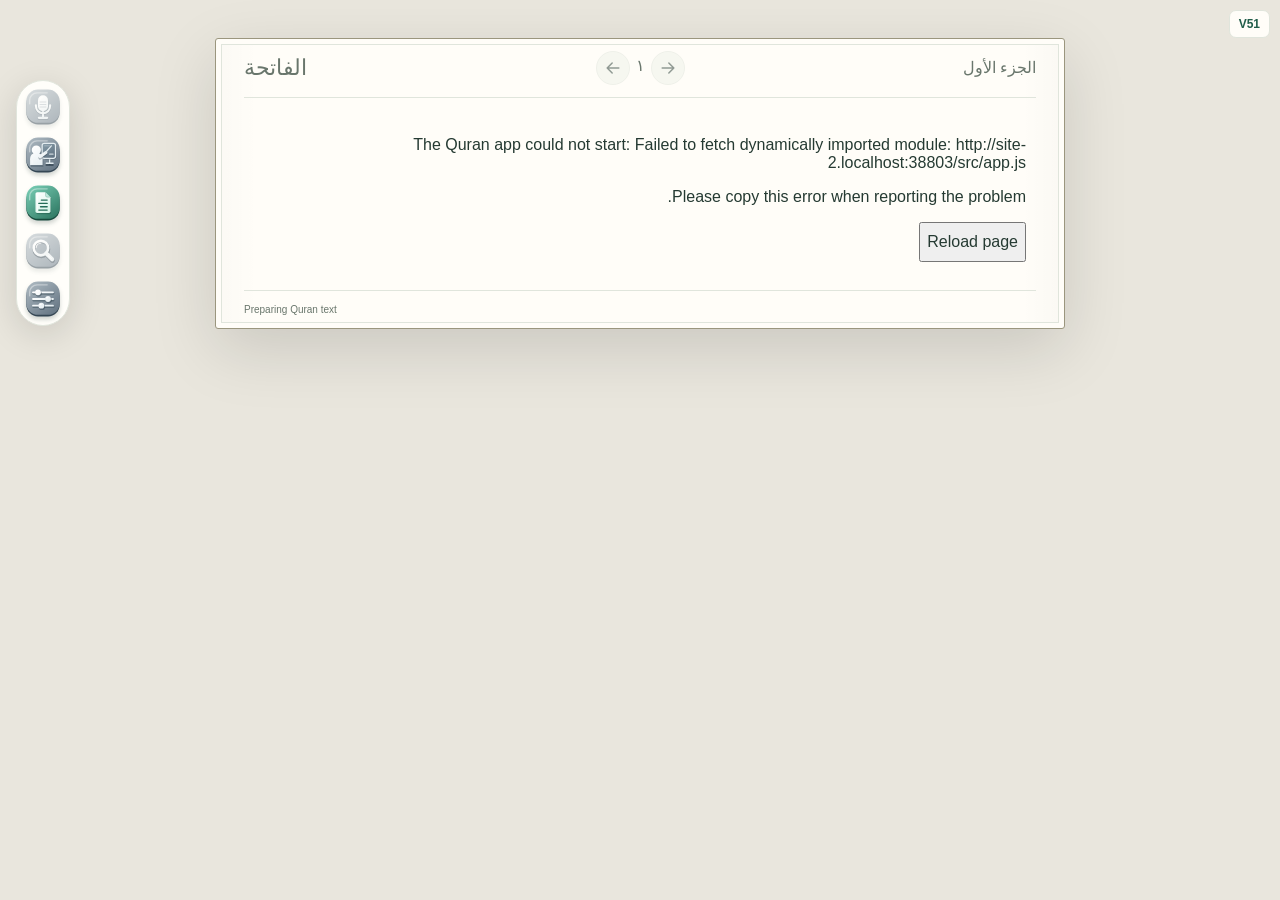
==== commit ac49436a: "more changes When a user clicks on Search or Change Page, the mic is disabled." ====
--- a/index.html
+++ b/index.html
@@ -1,5 +1,5 @@
 <!doctype html>
-<html lang="en" data-ui-language="enabled" data-layout="book" data-vowel-review="experimental" data-madd-timing="experimental" data-teacher-voices="preview" data-teacher-retry="word" data-hidden-text="blank">
+<html lang="en" data-ui-language="enabled" data-control-interrupt="enabled" data-layout="book" data-vowel-review="experimental" data-madd-timing="experimental" data-teacher-voices="preview" data-teacher-retry="word" data-hidden-text="blank">
 <head>
   <meta charset="UTF-8"><meta name="viewport" content="width=device-width, initial-scale=1">
   <meta name="theme-color" content="#174f42"><meta name="description" content="Practice Quran memorization with private, offline recitation tracking and a full Mushaf.">
@@ -14,7 +14,7 @@
   <header class="header">
     <img class="bismillah" src="./assets/bismillah.png" alt="Bismillah ir-Rahman ir-Raheem">
     <button class="icon-button" id="theme" aria-label="Switch color theme">◐</button>
-    <span class="app-version" aria-label="Application version 50" title="Loaded application version">V50</span>
+    <span class="app-version" aria-label="Application version 51" title="Loaded application version">V51</span>
   </header>
   <main>
     <section class="card practice" aria-label="Practice and navigation">
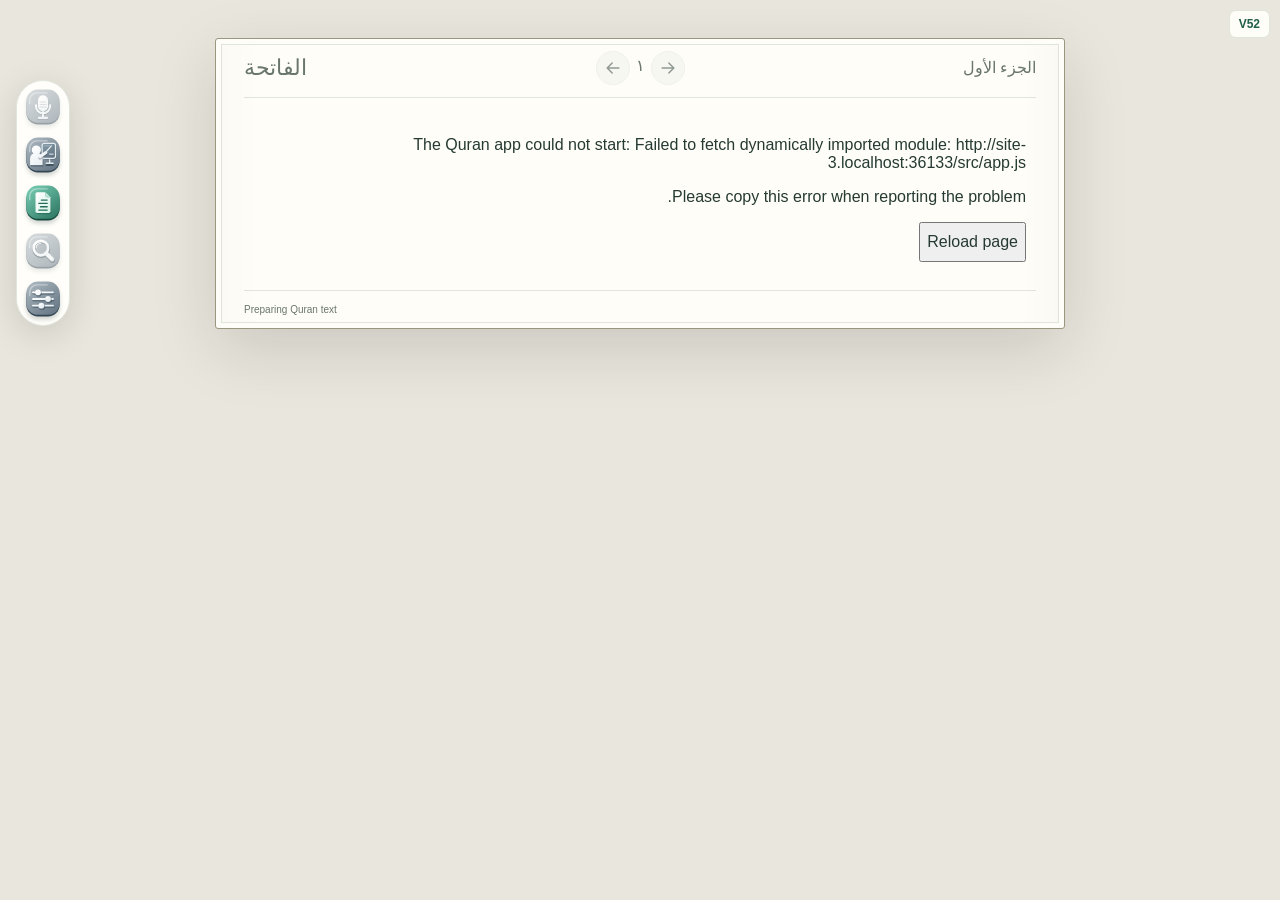
==== commit 8684da0f: "search changes The search icon starts searching automatically as soon as it's clicked." ====
--- a/index.html
+++ b/index.html
@@ -14,7 +14,7 @@
   <header class="header">
     <img class="bismillah" src="./assets/bismillah.png" alt="Bismillah ir-Rahman ir-Raheem">
     <button class="icon-button" id="theme" aria-label="Switch color theme">◐</button>
-    <span class="app-version" aria-label="Application version 51" title="Loaded application version">V51</span>
+    <span class="app-version" aria-label="Application version 52" title="Loaded application version">V52</span>
   </header>
   <main>
     <section class="card practice" aria-label="Practice and navigation">
@@ -77,7 +77,7 @@
   </main>
   <dialog id="voice-dialog" aria-labelledby="voice-title" aria-describedby="voice-description">
     <div class="voice-heading"><h2 id="voice-title">Find a verse by voice</h2><button id="voice-close" class="icon-button" type="button" aria-label="Close voice search">×</button></div>
-    <p id="voice-description">Recite a few words from anywhere in the Quran, then press Find verse. A longer phrase helps distinguish repeated passages.</p>
+    <p id="voice-description">Start reciting when the microphone is on. A clear match opens automatically; pause to see matching verses.</p>
     <button id="voice-record" type="button">Start voice search</button>
     <p id="voice-status" role="status" aria-live="polite"></p>
     <div id="voice-results" aria-label="Matching verses"></div>
